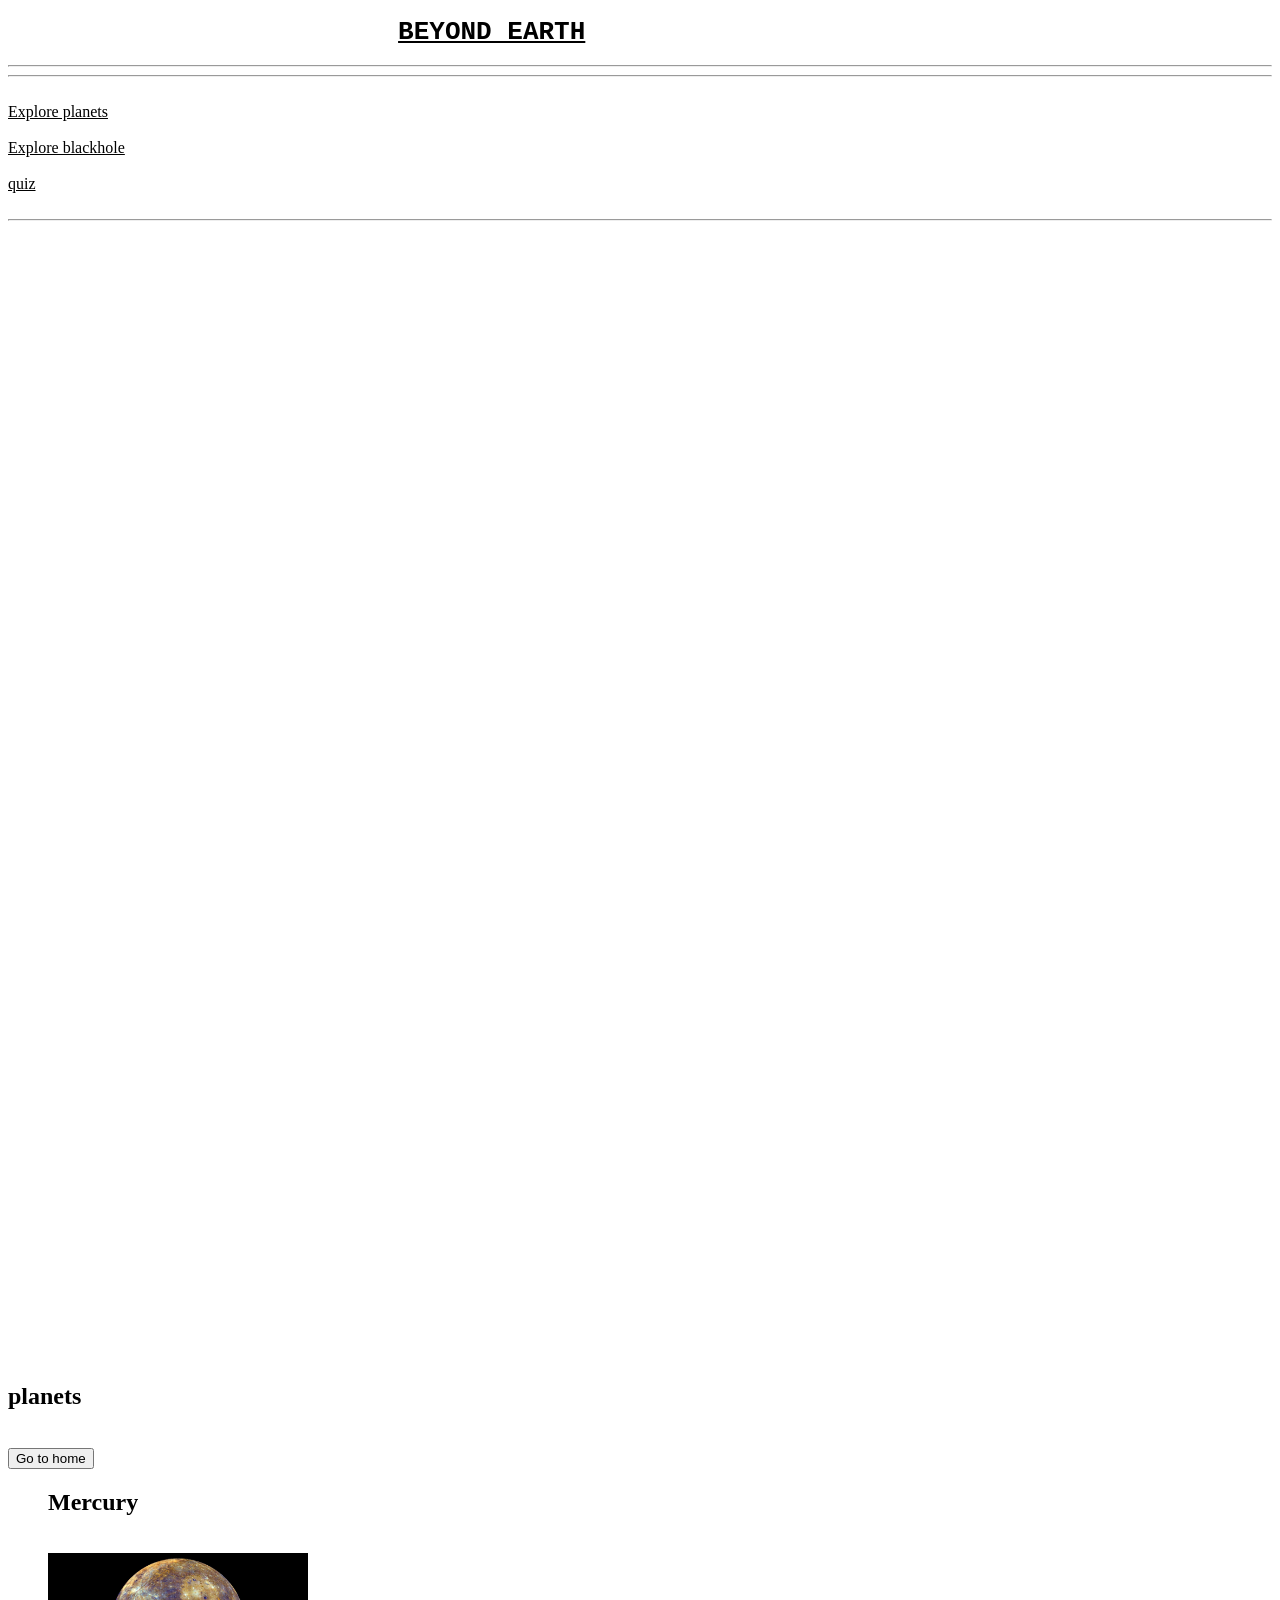
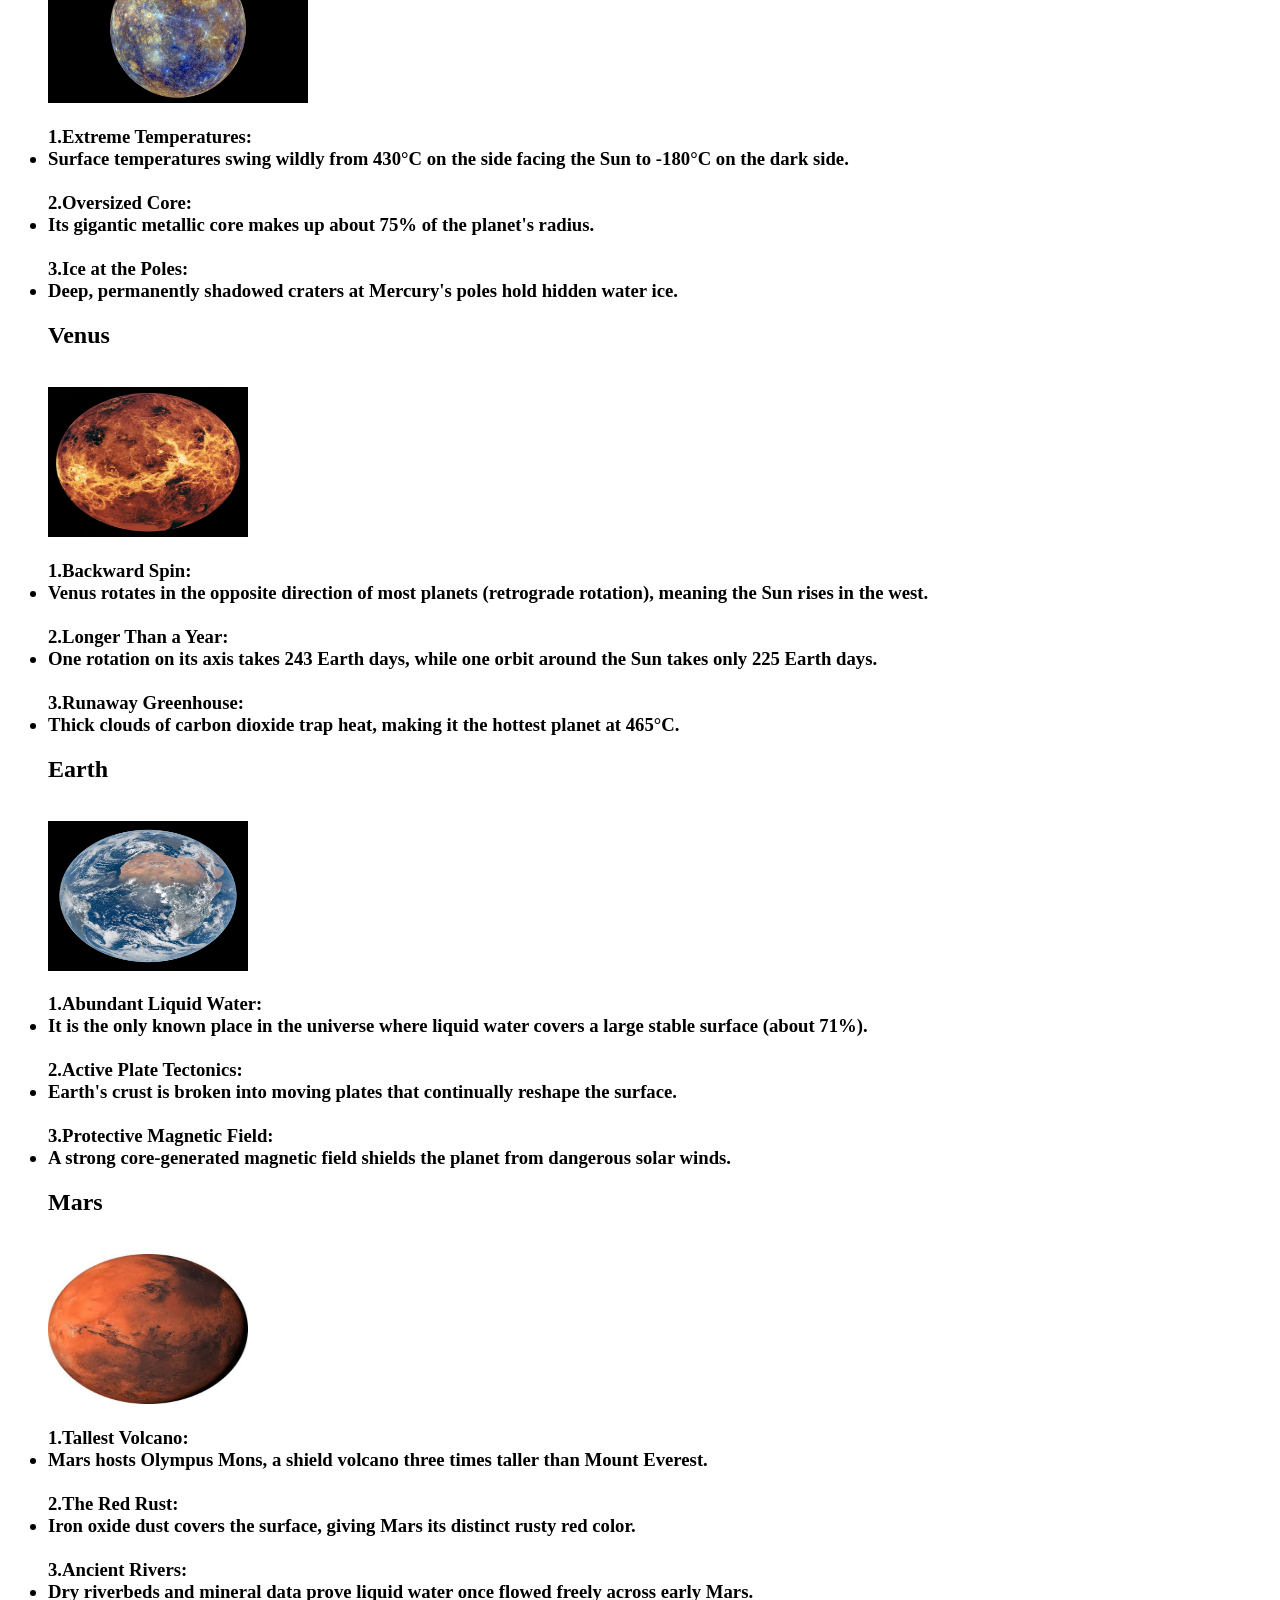
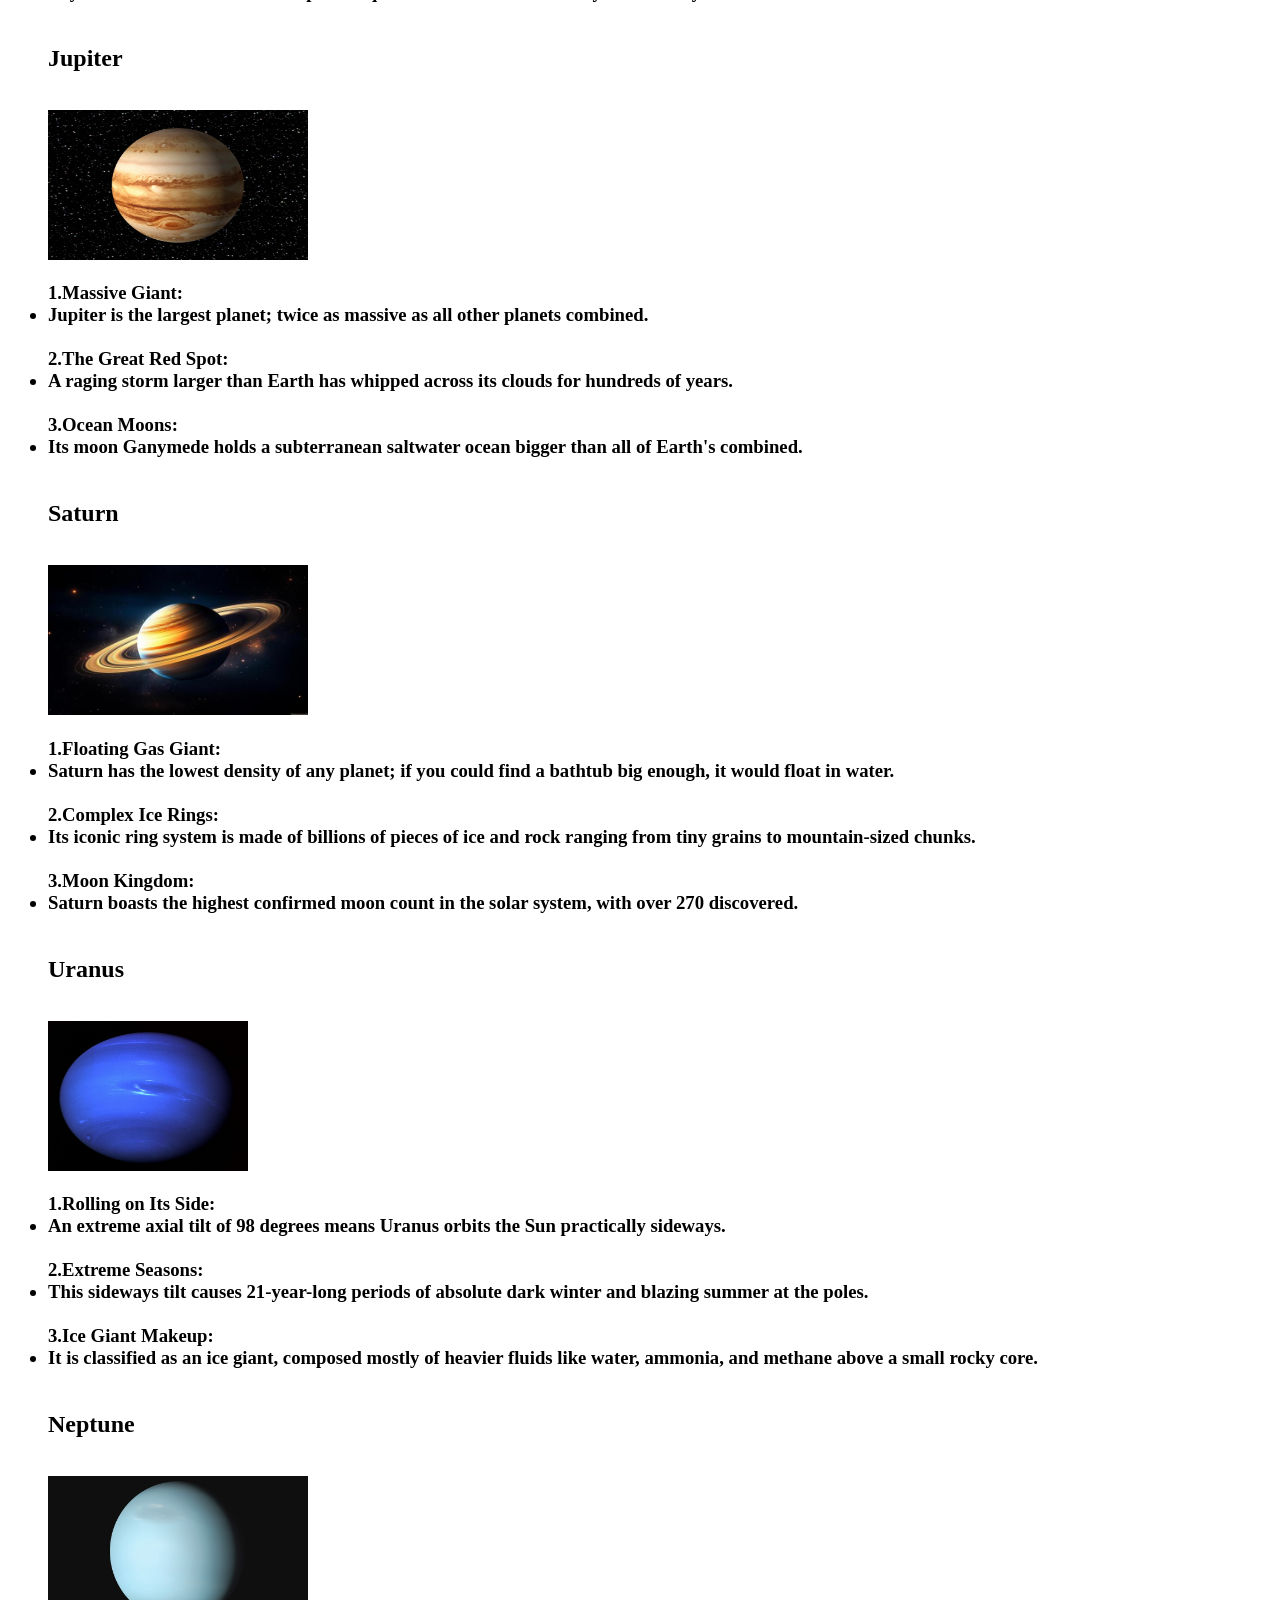
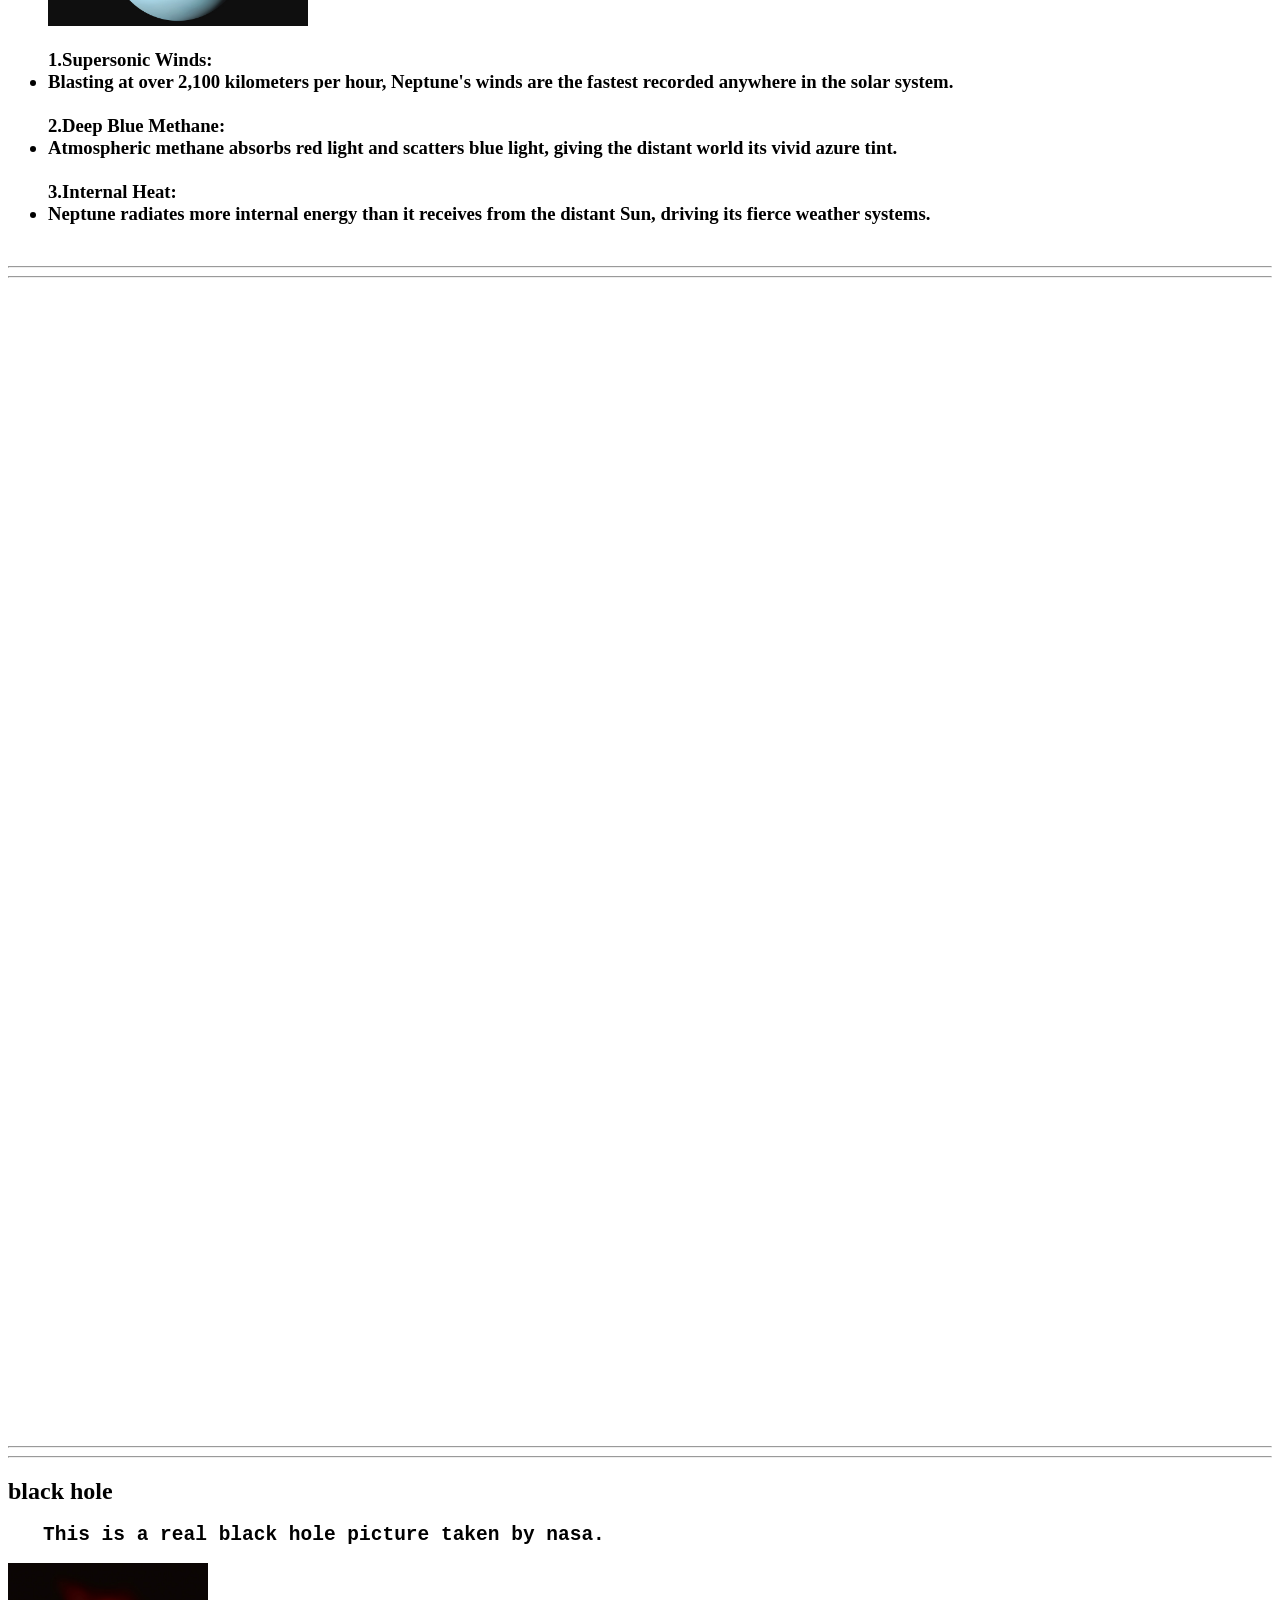
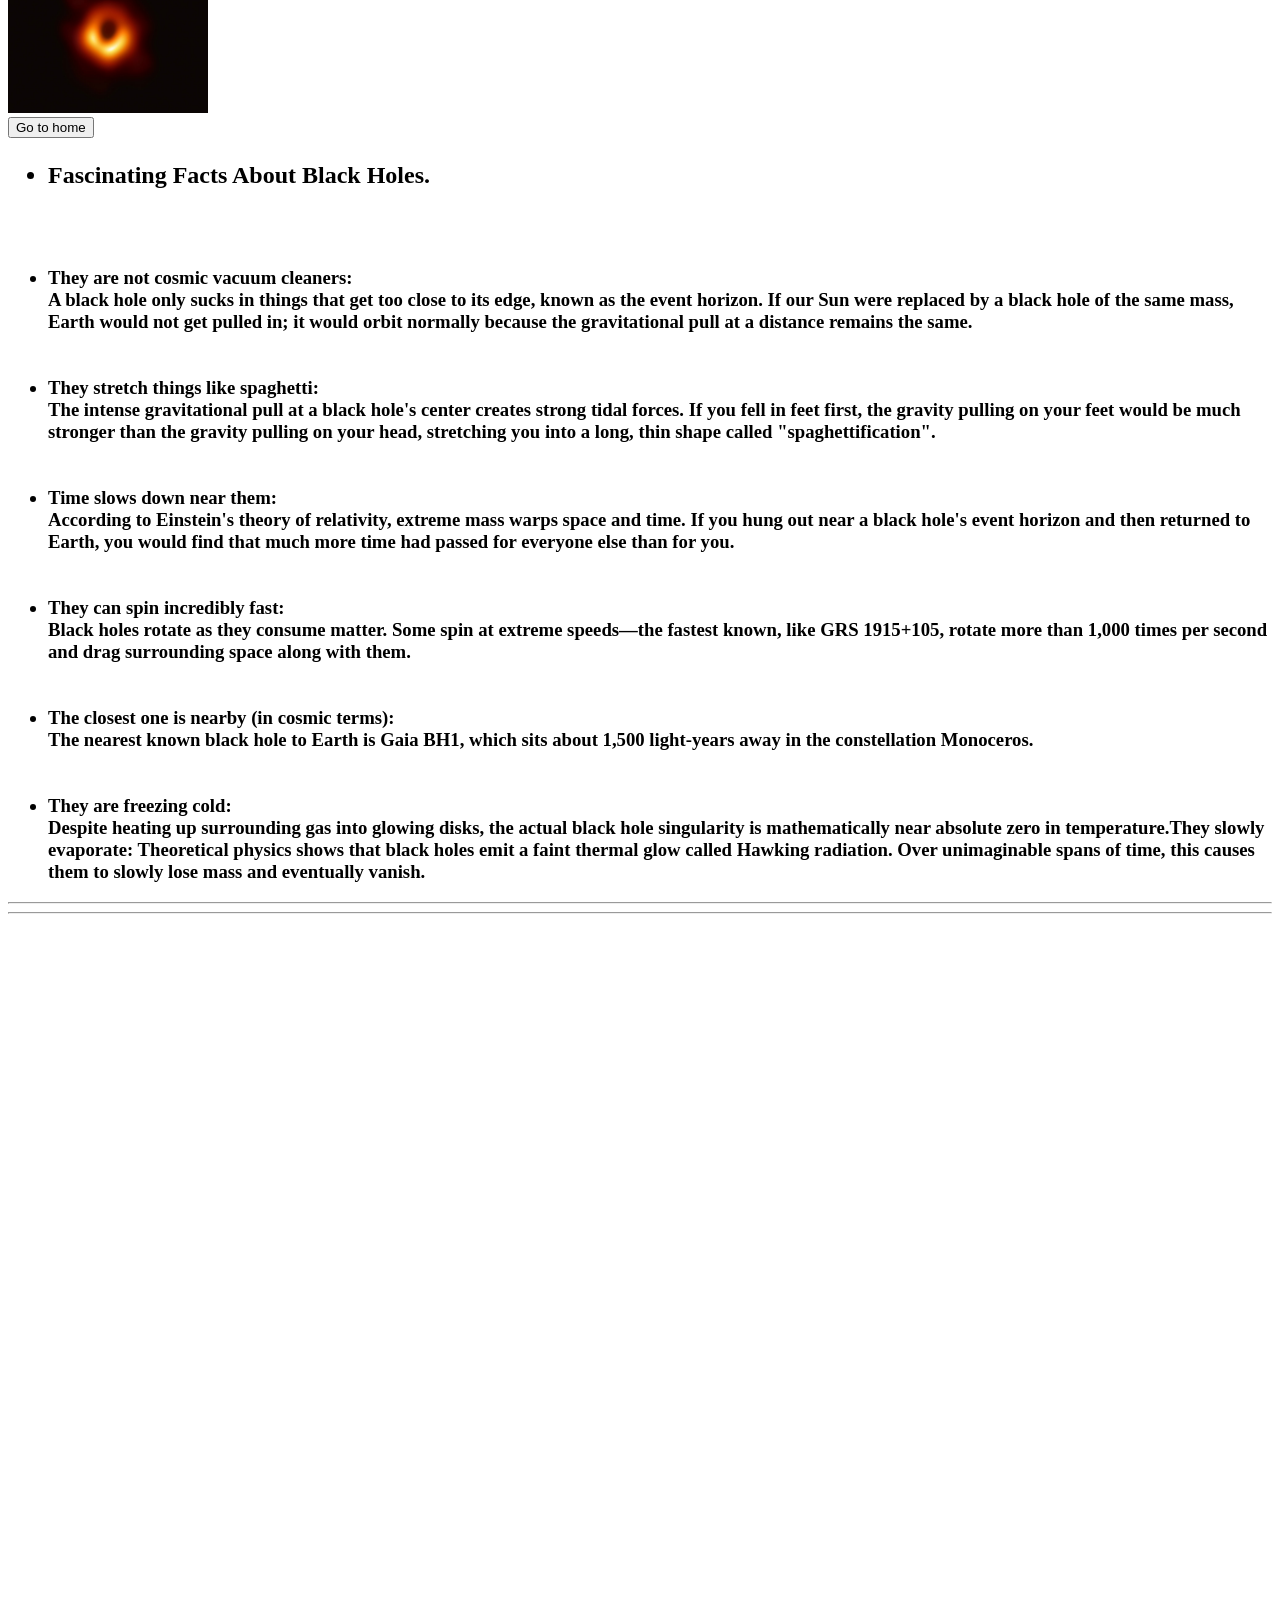
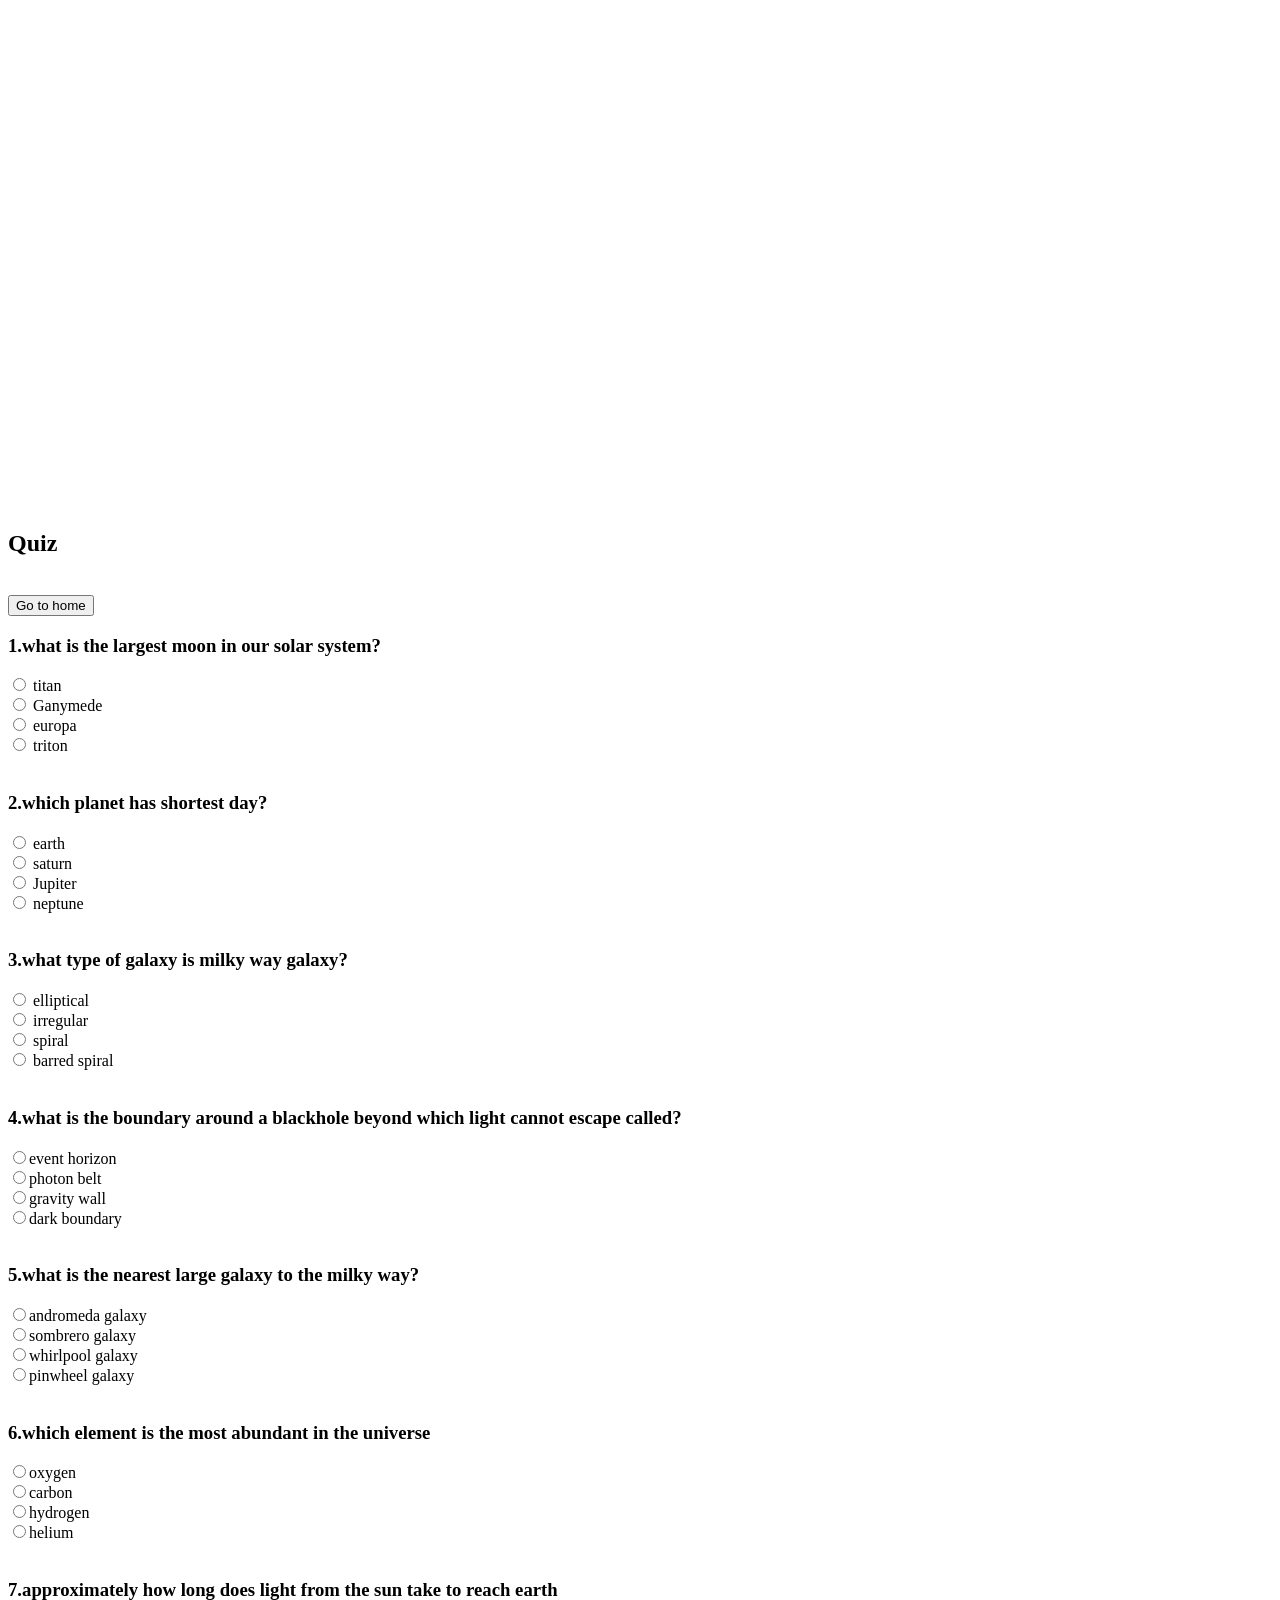
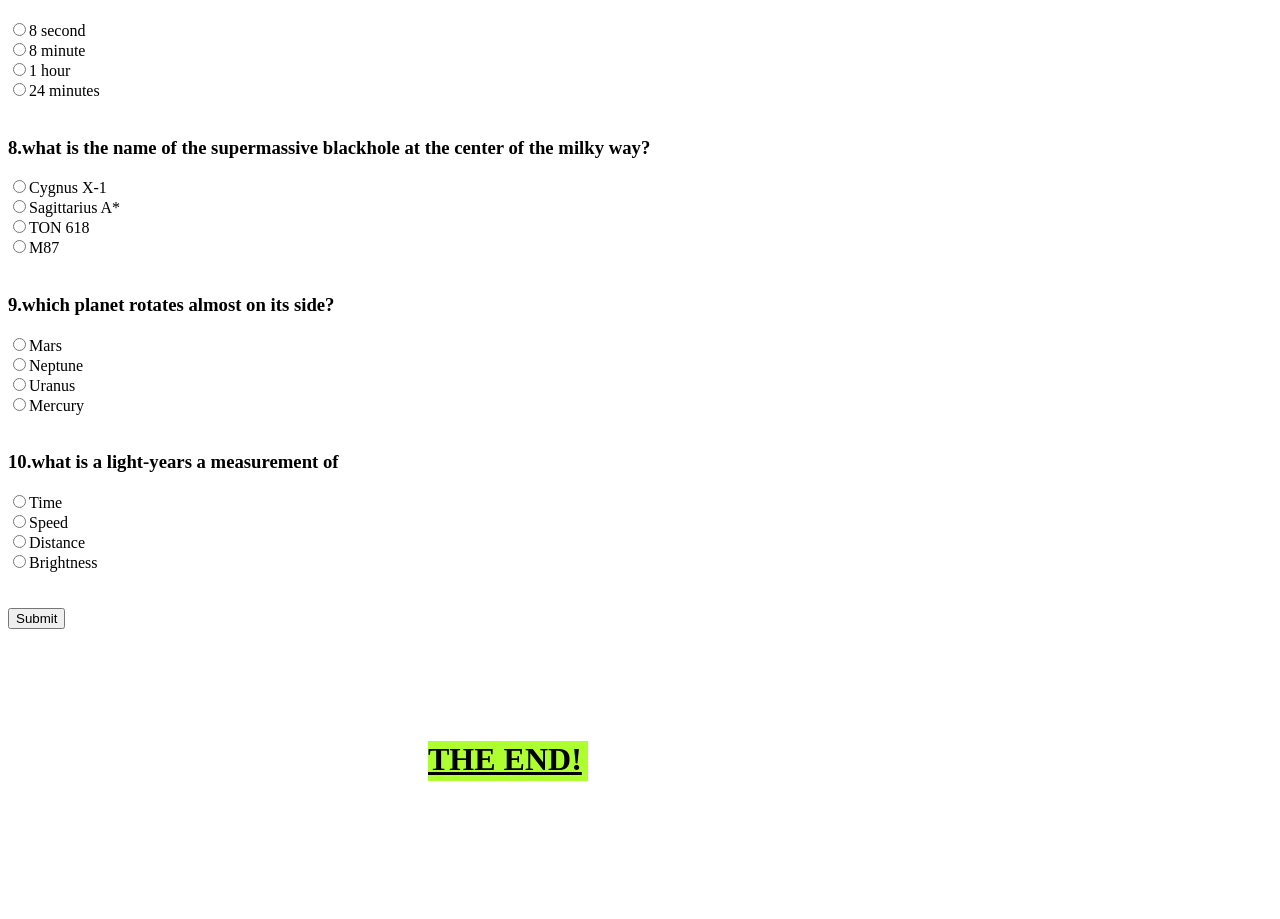
==== action.html @ 433b4752 "Add files via upload" ====
<!DOCTYPE html>
<html lang="en">
<head>
    <meta charset="UTF-8">
    <meta name="viewport" content="width=device-width, initial-scale=1.0">
    <title>Document</title>
   
   <link rel="stylesheet" href="style.css">

</head>
<body>
 <pre><h1 id="home">                         <u>BEYOND EARTH</u> </h1></pre> 
   <hr>
   <hr>
   <br>   
<a href="#planets" style="color: black; ">Explore planets</a><br><br>
<a href="#blackhole" style="color: black;">Explore blackhole</a><br><br>
<a href="#quiz" style="color: black;">quiz</a><br><br>
<hr>
<br>
<br>
<br>
<br>
<br>
<br>
<br>
<br>
<br>
<br>
<br>
<br>
<br>
<br>
<br>
<br>
<br>
<br>
<br>
<br>
<br>
<br>
<br>
<br>
<br>
<br>
<br>
<br>
<br>
<br>
<br>
<br>
<br>
<br>
<br>
<br>
<br>
<br>
<br>
<br>
<br>
<br>
<br>
<br>
<br>
<br>
<br>
<br>
<br>
<br>
<br>
<br>
<br>
<br>
<br>
<br>
<br>
<br>
<br>
<br>
<br>
<br>
<br>

<h2 id="planets">planets</h2>
<br>
<a href="#home"><button type="button">Go to home</button></a>
<ul>
<h2>Mercury</h2><br>
<img src="mercury.jpg" style="height: 150px; width: 260px;">
<h3>
1.Extreme Temperatures:<br> 
<li>Surface temperatures swing wildly from 430°C on the side facing the Sun to -180°C on the dark side.</li>
<br>
2.Oversized Core:<br><li> Its gigantic metallic core makes up about 75% of the planet's radius.</li><br>
3.Ice at the Poles:<br> <li>Deep, permanently shadowed craters at Mercury's poles hold hidden water ice.</li>
</h3>
<h2>Venus</h2><br>
<img src="venus.jpg" style="height: 150px; width: 200px;">
<h3>
1.Backward Spin:<br><li> Venus rotates in the opposite direction of most planets (retrograde rotation), meaning the Sun rises in the west.</li><br>
2.Longer Than a Year:<br> <li>One rotation on its axis takes 243 Earth days, while one orbit around the Sun takes only 225 Earth days.</li><br>
3.Runaway Greenhouse:<br><li> Thick clouds of carbon dioxide trap heat, making it the hottest planet at 465°C.</li>
</h3>
<h2>Earth</h2><br>
<img src="earth.jpg.webp" style="height: 150px; width: 200px;">
<h3>
1.Abundant Liquid Water:<br><li> It is the only known place in the universe where liquid water covers a large stable surface (about 71%).</li><br>
2.Active Plate Tectonics:<br><li> Earth's crust is broken into moving plates that continually reshape the surface.</li><br>
3.Protective Magnetic Field: <br><li>A strong core-generated magnetic field shields the planet from dangerous solar winds.</li>
</h3>
<h2>Mars</h2><br>
<img src="mars.jpg" style="height: 150px; width: 200px;">
<h3>
1.Tallest Volcano: <br><li>Mars hosts Olympus Mons, a shield volcano three times taller than Mount Everest.</li><br>
2.The Red Rust: <br><li>Iron oxide dust covers the surface, giving Mars its distinct rusty red color.</li><br>
3.Ancient Rivers:<br><li> Dry riverbeds and mineral data prove liquid water once flowed freely across early Mars.</li><br>
</h3>
<h2>Jupiter</h2><br>
<img src="Jupiter.webp" style="height: 150px; width: 260px;">
<h3>
1.Massive Giant: <br><li>Jupiter is the largest planet; twice as massive as all other planets combined.</li><br>
2.The Great Red Spot:<br> <li>A raging storm larger than Earth has whipped across its clouds for hundreds of years.</li><br>
3.Ocean Moons:<br><li> Its moon Ganymede holds a subterranean saltwater ocean bigger than all of Earth's combined.</li><br>
<h2>Saturn</h2><br>
<img src="saturn.jpg" style="height: 150px; width: 260px;">
<h3>
1.Floating Gas Giant:<br><li>Saturn has the lowest density of any planet; if you could find a bathtub big enough, it would float in water.</li><br>
2.Complex Ice Rings:<br><li> Its iconic ring system is made of billions of pieces of ice and rock ranging from tiny grains to mountain-sized chunks.</li><br>
3.Moon Kingdom:<br> <li>Saturn boasts the highest confirmed moon count in the solar system, with over 270 discovered.</li><br>
</h3>
<h2>Uranus</h2><br>
<img src="uranus.jpg" style="height: 150px; width: 200px;">
<h3>
1.Rolling on Its Side:<br><li> An extreme axial tilt of 98 degrees means Uranus orbits the Sun practically sideways.</li><br>
2.Extreme Seasons:<br> <li>This sideways tilt causes 21-year-long periods of absolute dark winter and blazing summer at the poles.</li><br>
3.Ice Giant Makeup:<br><li> It is classified as an ice giant, composed mostly of heavier fluids like water, ammonia, and methane above a small rocky core.</li><br>
</h3>
<h2>Neptune</h2><br>
<img src="neptune.jpg" style="height: 150px; width: 260px;">
<h3>
1.Supersonic Winds:<br> <li>Blasting at over 2,100 kilometers per hour, Neptune's winds are the fastest recorded anywhere in the solar system.</li><br>
2.Deep Blue Methane:<br> <li>Atmospheric methane absorbs red light and scatters blue light, giving the distant world its vivid azure tint.</li><br>
3.Internal Heat:<br> <li>Neptune radiates more internal energy than it receives from the distant Sun, driving its fierce weather systems.</li><br>
</h3></ul>
<hr><hr>
<br>
<br>
<br>
<br>
<br>
<br>
<br>
<br>
<br>
<br>
<br>
<br>
<br>
<br>
<br>
<br>
<br>
<br>
<br>
<br>
<br>
<br>
<br>
<br>
<br>
<br>
<br>
<br>
<br>
<br>
<br>
<br>
<br>
<br>
<br>
<br>
<br>
<br>
<br>
<br>
<br>
<br>
<br>
<br>
<br>
<br>
<br>
<br>
<br>
<br>
<br>
<br>
<br>
<br>
<br>
<br>
<br>
<br>
<br>
<br>
<br>
<br>
<br>
<br>
<hr><hr>
<h2 id="blackhole">black hole</h2>
<pre><h2>   This is a real black hole picture taken by nasa.</h2></pre>
    <img src="blackhole.jpg" style="height: 150px; width: 200px;">
<br>
<a href="#home"><button type="button">Go to home</button></a>
<p><h2><ul><li>Fascinating Facts About Black Holes.</li></ul></h2>
   <br><br>
   <ul>
 <h3> <li>
    They are not cosmic vacuum cleaners:<br> A black hole only sucks in things that get too close to its edge, known as the event horizon. If our Sun were replaced by a black hole of the same mass, Earth would not get pulled in; it would orbit normally because the gravitational pull at a distance remains the same.
   </li>
   <br><br>
  <li>
   They stretch things like spaghetti:<br>
    The intense gravitational pull at a black hole's center creates strong tidal forces. If you fell in feet first, the gravity pulling on your feet would be much stronger than the gravity pulling on your head, stretching you into a long, thin shape called "spaghettification".
    </li>
   <br><br>
   <li>
      Time slows down near them:<br>
    According to Einstein's theory of relativity, extreme mass warps space and time. If you hung out near a black hole's event horizon and then returned to Earth, you would find that much more time had passed for everyone else than for you.
    </li>
   <br><br>
   <li>
   They can spin incredibly fast:<br>
    Black holes rotate as they consume matter. Some spin at extreme speeds—the fastest known, like GRS 1915+105, rotate more than 1,000 times per second and drag surrounding space along with them.
    </li>
   <br><br>
   <li>
      The closest one is nearby (in cosmic terms):<br>
    The nearest known black hole to Earth is Gaia BH1, which sits about 1,500 light-years away in the constellation Monoceros.
    </li>
   <br><br>
   <li>They are freezing cold:<br>
    Despite heating up surrounding gas into glowing disks, the actual black hole singularity is mathematically near absolute zero in temperature.They slowly evaporate: Theoretical physics shows that black holes emit a faint thermal glow called Hawking radiation. Over unimaginable spans of time, this causes them to slowly lose mass and eventually vanish.</p>
    </li></h3>
    </ul>
   <hr><hr>
   <br>
<br>
<br>
<br>
<br>
<br>
<br>
<br>
<br>
<br>
<br>
<br>
<br>
<br>
<br>
<br>
<br>
<br>
<br>
<br>
<br>
<br>
<br>
<br>
<br>
<br>
<br>
<br><br>
<br>
<br>
<br>
<br>
<br>
<br>
<br>
<br>
<br>
<br>
<br>
<br>
<br>
<br>
<br>
<br>
<br>
<br><br>
<br>
<br>
<br>
<br>
<br>
<br>
<br>
<br>
<br>
<br>
<br>
<br>
<br>
<br>
<br>
<br>
<br>
<br>
<h2 id="quiz">Quiz</h2>
<br>
<a href="#home"><button type="button">Go to home</button></a>
<h3>1.what is the largest moon in our solar system?</h3>
<input type="radio" name="q1" value="titan"> titan<br>
<input type="radio" name="q1" value="Ganymede"> Ganymede<br>
<input type="radio" name="q1"value="europa"> europa<br>
<input type="radio" name="q1"value="triton"> triton<br>
<br>
<h3>2.which planet has shortest day?</h3>
<input type="radio" name="q2"value="earth"> earth<br>
<input type="radio" name="q2"value="saturn"> saturn<br>
<input type="radio" name="q2"value="jupiter"> Jupiter<br>
<input type="radio" name="q2"value="neptune"> neptune<br>
<br>
<h3>3.what type of galaxy is milky way galaxy?</h3>
<input type="radio" name="q3"value="elliptical"> elliptical <br>
<input type="radio" name="q3"value="irregular"> irregular<br>
<input type="radio" name="q3"value="spiral"> spiral<br>
<input type="radio" name="q3"value="barred spiral"> barred spiral<br>
<br>
<h3>4.what is the boundary around a blackhole beyond which light cannot escape called?</h3>
<input type="radio" name="q4"value="event horizon">event horizon<br>
<input type="radio" name="q4"value="photon belt">photon belt<br>
<input type="radio" name="q4"value="gravity wall">gravity wall<br>
<input type="radio" name="q4"value="dark boundary">dark boundary<br>
<br>
<h3>5.what is the nearest large galaxy to the milky way?</h3>
<input type="radio" name="q5"value="andromeda galaxy">andromeda galaxy<br>
<input type="radio" name="q5"value="sombrero galaxy">sombrero galaxy <br>
<input type="radio" name="q5"value="whirlpool galaxy">whirlpool galaxy<br>
<input type="radio" name="q5"value="pinwheel galaxy">pinwheel galaxy<br>
<br>
<h3>6.which element is the most abundant in the universe</h3>
<input type="radio" name="q6"value="oxygen">oxygen<br>
<input type="radio" name="q6"value="carbon">carbon<br>
<input type="radio" name="q6"value="hydrogen">hydrogen<br>
<input type="radio" name="q6"value="helium">helium<br>
<br>
<h3>7.approximately how long does light from the sun take to reach earth</h3>
<input type="radio" name="q7"value="8 second">8 second<br>
<input type="radio" name="q7"value="8 minute">8 minute<br>
<input type="radio" name="q7"value="1 hour">1 hour<br>
<input type="radio" name="q7"value="24 minutes">24 minutes<br>
<br>
<h3>8.what is the name of the supermassive blackhole at the center of the milky way?</h3>
<input type="radio" name="q8"value="Cygnus X-1">Cygnus X-1 <br>
<input type="radio" name="q8"value="Sagittarius A*">Sagittarius A* <br>
<input type="radio" name="q8"value="TON 618">TON 618<br>
<input type="radio" name="q8"value="M87">M87<br>
<br>
<h3>9.which planet rotates almost on its side?</h3>
<input type="radio" name="q9"value="Mars">Mars<br>
<input type="radio" name="q9"value="Neptune">Neptune<br>
<input type="radio" name="q9"value="Uranus">Uranus<br>
<input type="radio" name="q9"value="Mercury">Mercury<br>
<br>
<h3>10.what is a light-years a measurement of</h3>
<input type="radio" name="q10"value="Time">Time<br> 
<input type="radio" name="q10"value="speed">Speed <br>
<input type="radio" name="q10"value="Distance">Distance<br>
<input type="radio" name="q10"value="Brightness">Brightness<br>
<br>
<br>
<button onclick="checkanswer()"  type="submit Quiz">Submit</button>
<br>
<script>
   function checkanswer()  {
      let score=0;
       let answer=document .querySelector('input[name="q1"]:checked'); 
  if(answer.value=="Ganymede")
  {
   score=score+1;
  }

   let answer2 =document .querySelector('input[name="q2"]:checked'); 
  if(answer2.value=="jupiter")
  {
    score=score+1;
  }
  let answer3 =document .querySelector('input[name="q3"]:checked');
  if(answer3.value=="barred spiral")
  {
   score=score+1;
  }
  let answer4 =document .querySelector('input[name="q4"]:checked');
  if(answer4.value=="event horizon")
{
   score=score+1;
}
let answer5 =document.querySelector('input[name="q5"]:checked');
if (answer5.value=="andromeda galaxy")
{
   score=score+1;
}
let answer6 =document.querySelector('input[name="q6"]:checked');
if (answer6.value=="hydrogen")
{
   score=score+1;
}
let answer7 =document.querySelector('input[name="q7"]:checked');
if (answer7.value=="8 minute")
{
   score=score+1;
}
let answer8 =document.querySelector('input[name="q8"]:checked');
if (answer8.value=="Sagittarius A*")
{
   score=score+1;
}
let answer9 =document.querySelector('input[name="q9"]:checked');
if (answer9.value=="Uranus")
{
   score=score+1;
}
let answer10 =document.querySelector('input[name="q10"]:checked');
if (answer10.value=="Distance")
{
   score=score+1;
}
  alert("your score is" + score +"out of 10")
  }

</script>
<br><br><br><br><br>
<h1 style="height: 40px; width: 160px; margin-left: 420px; background-color: greenyellow">                                         <u>THE END!</u></h1>
<br>
<br>
<br>
<br>
<br>
<br>
</body>
</html>
---- style.css ----
html {
    scroll-behavior:smooth;
}
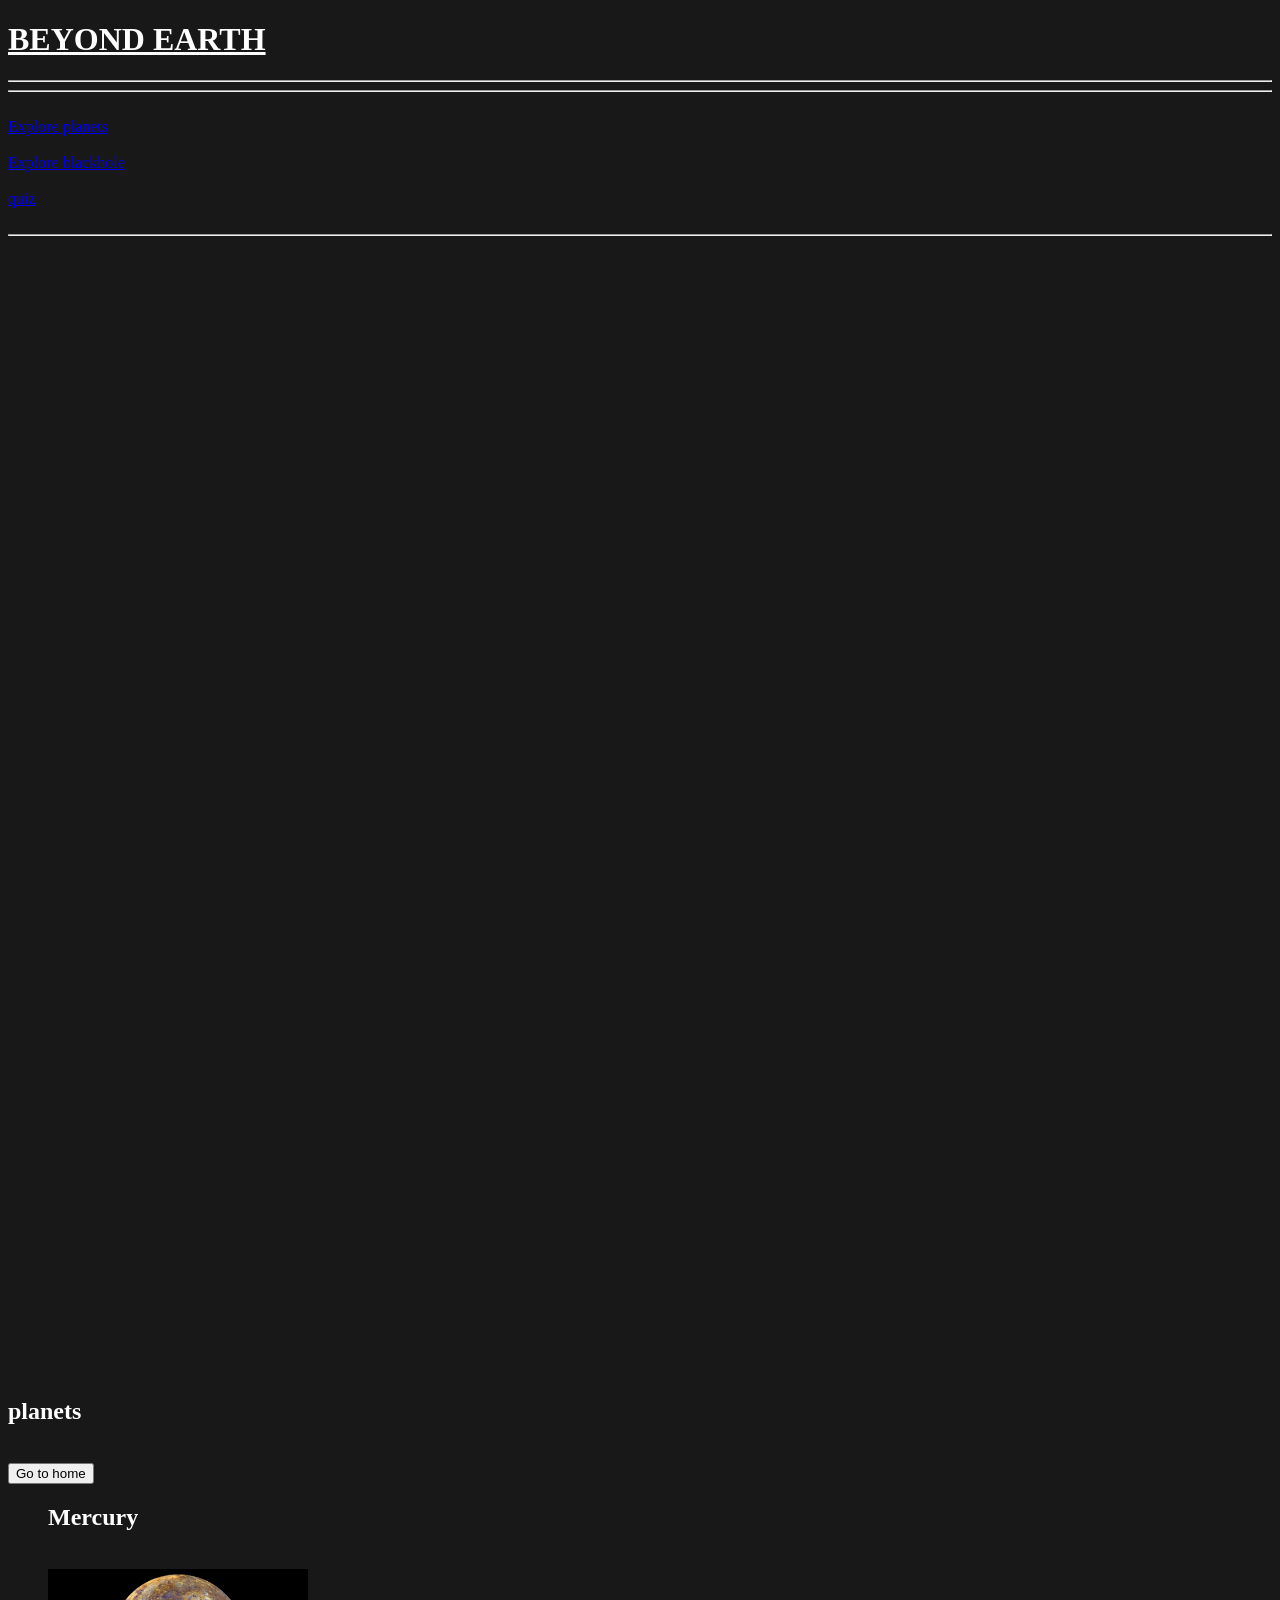
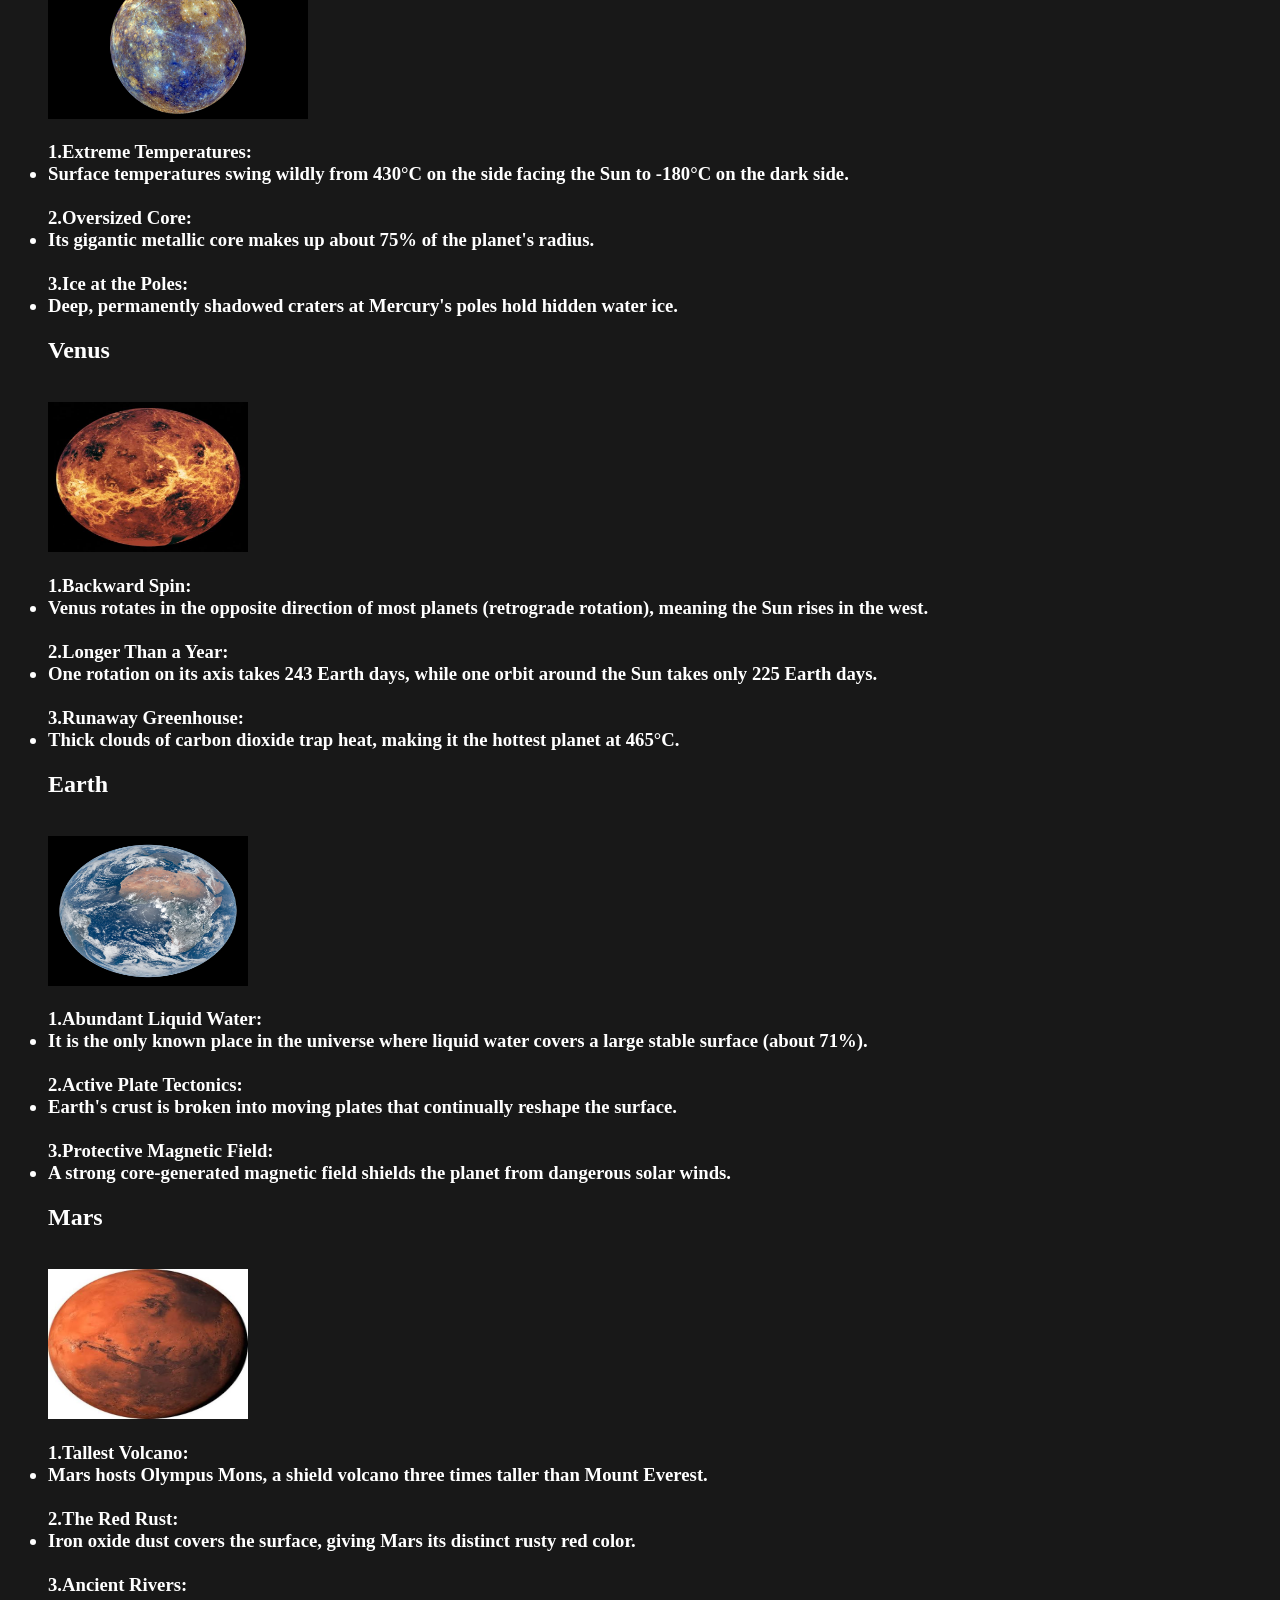
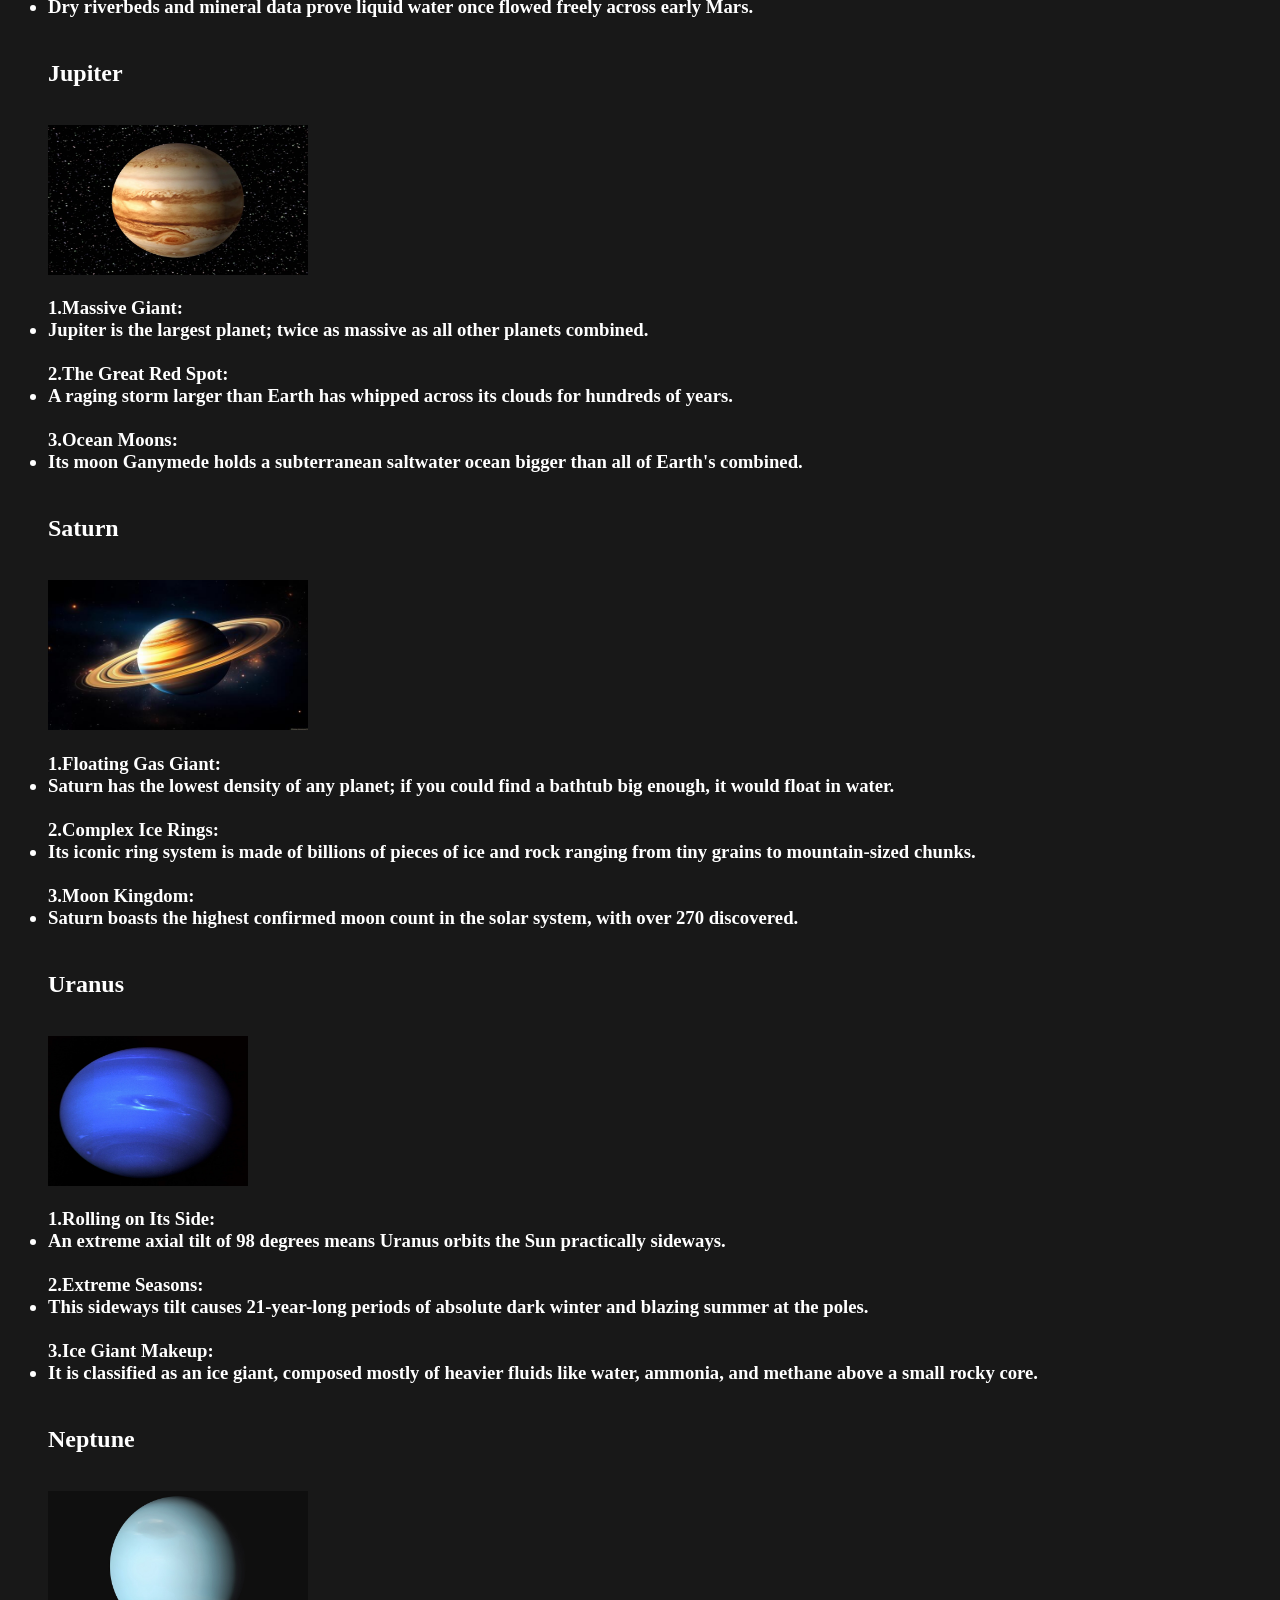
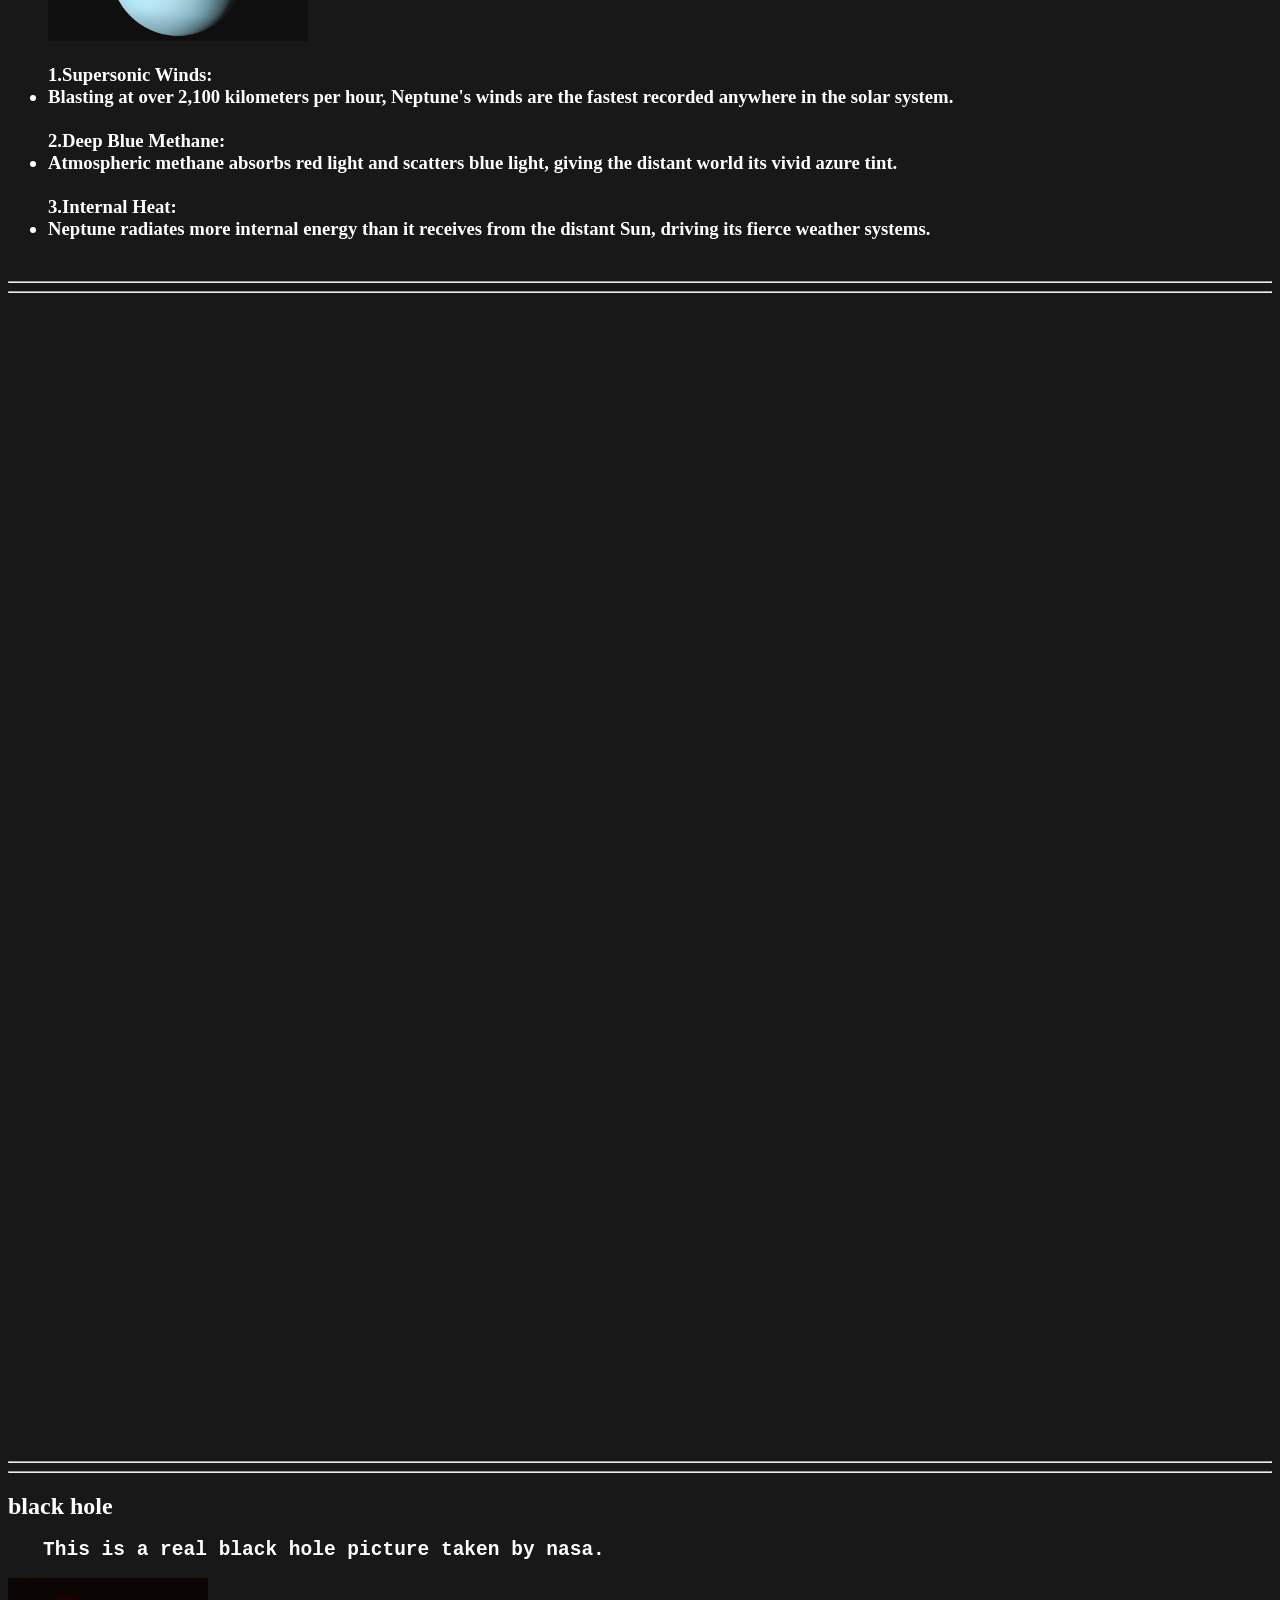
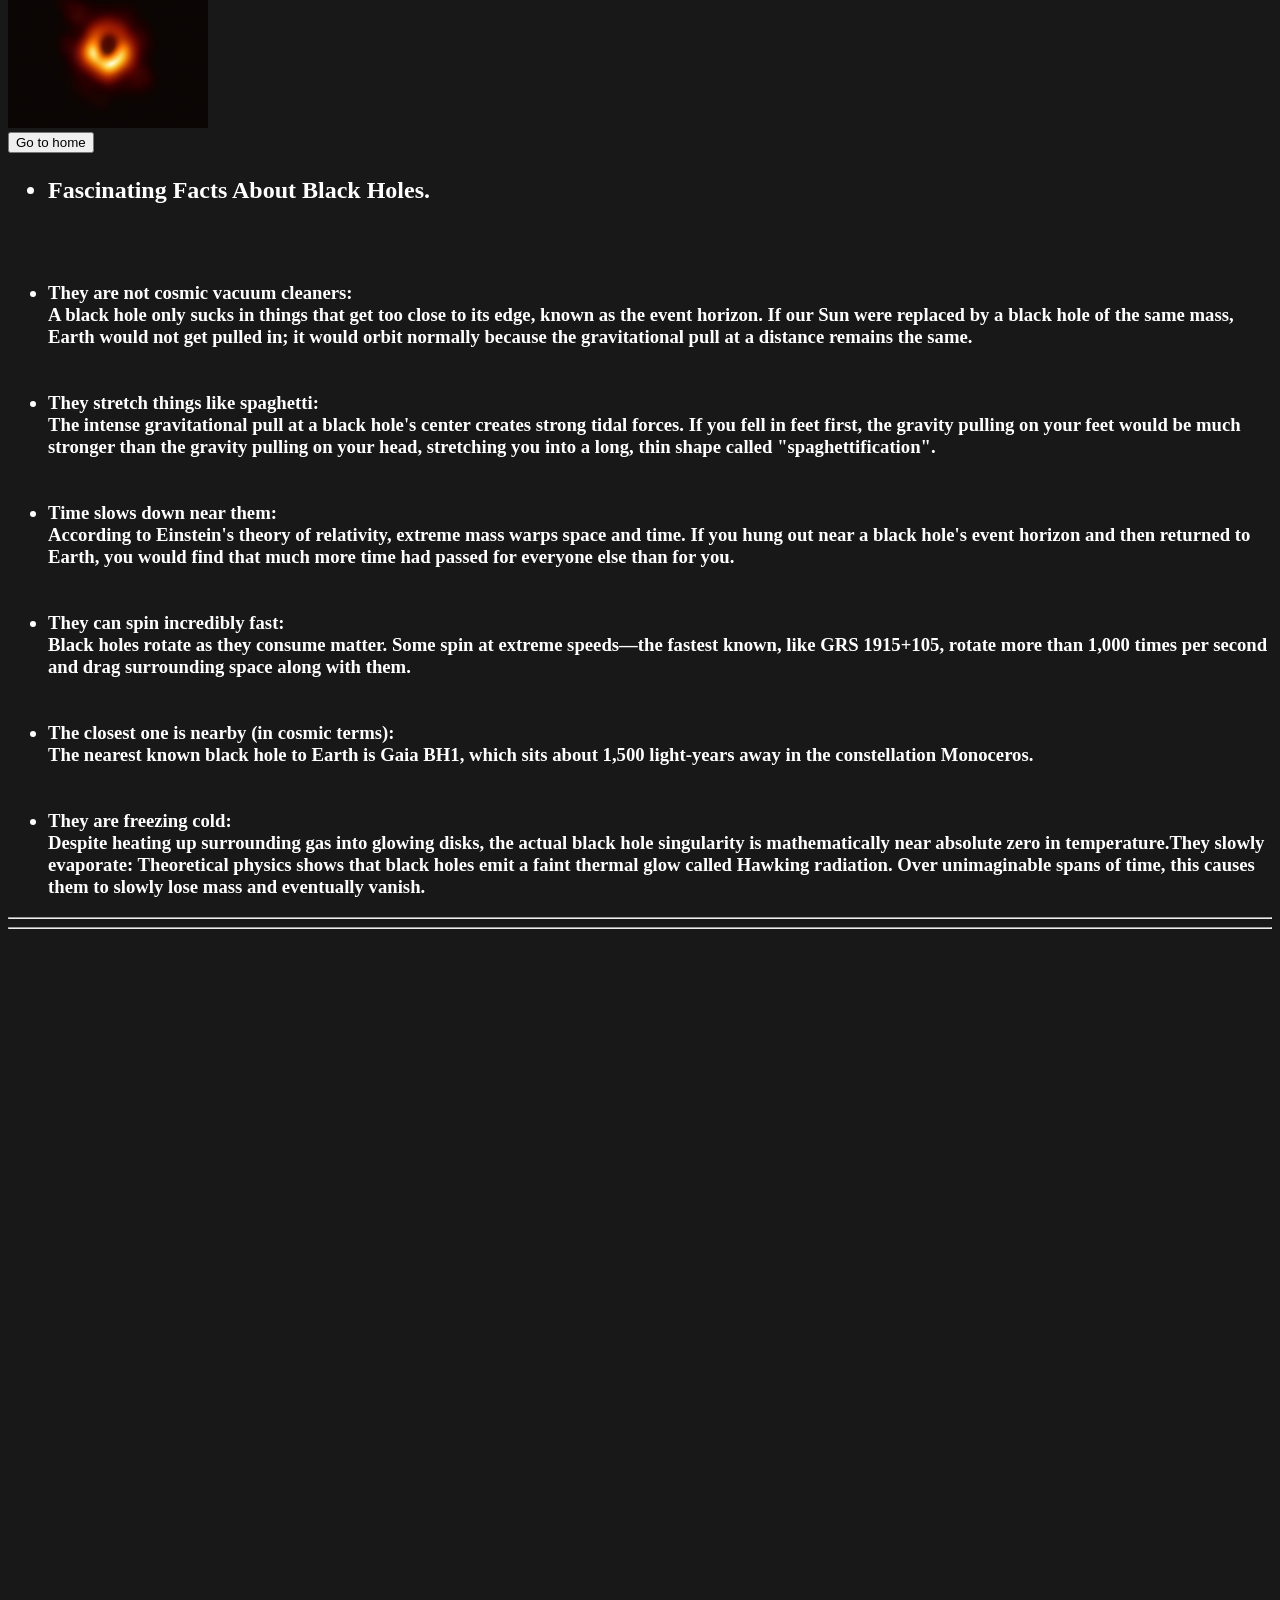
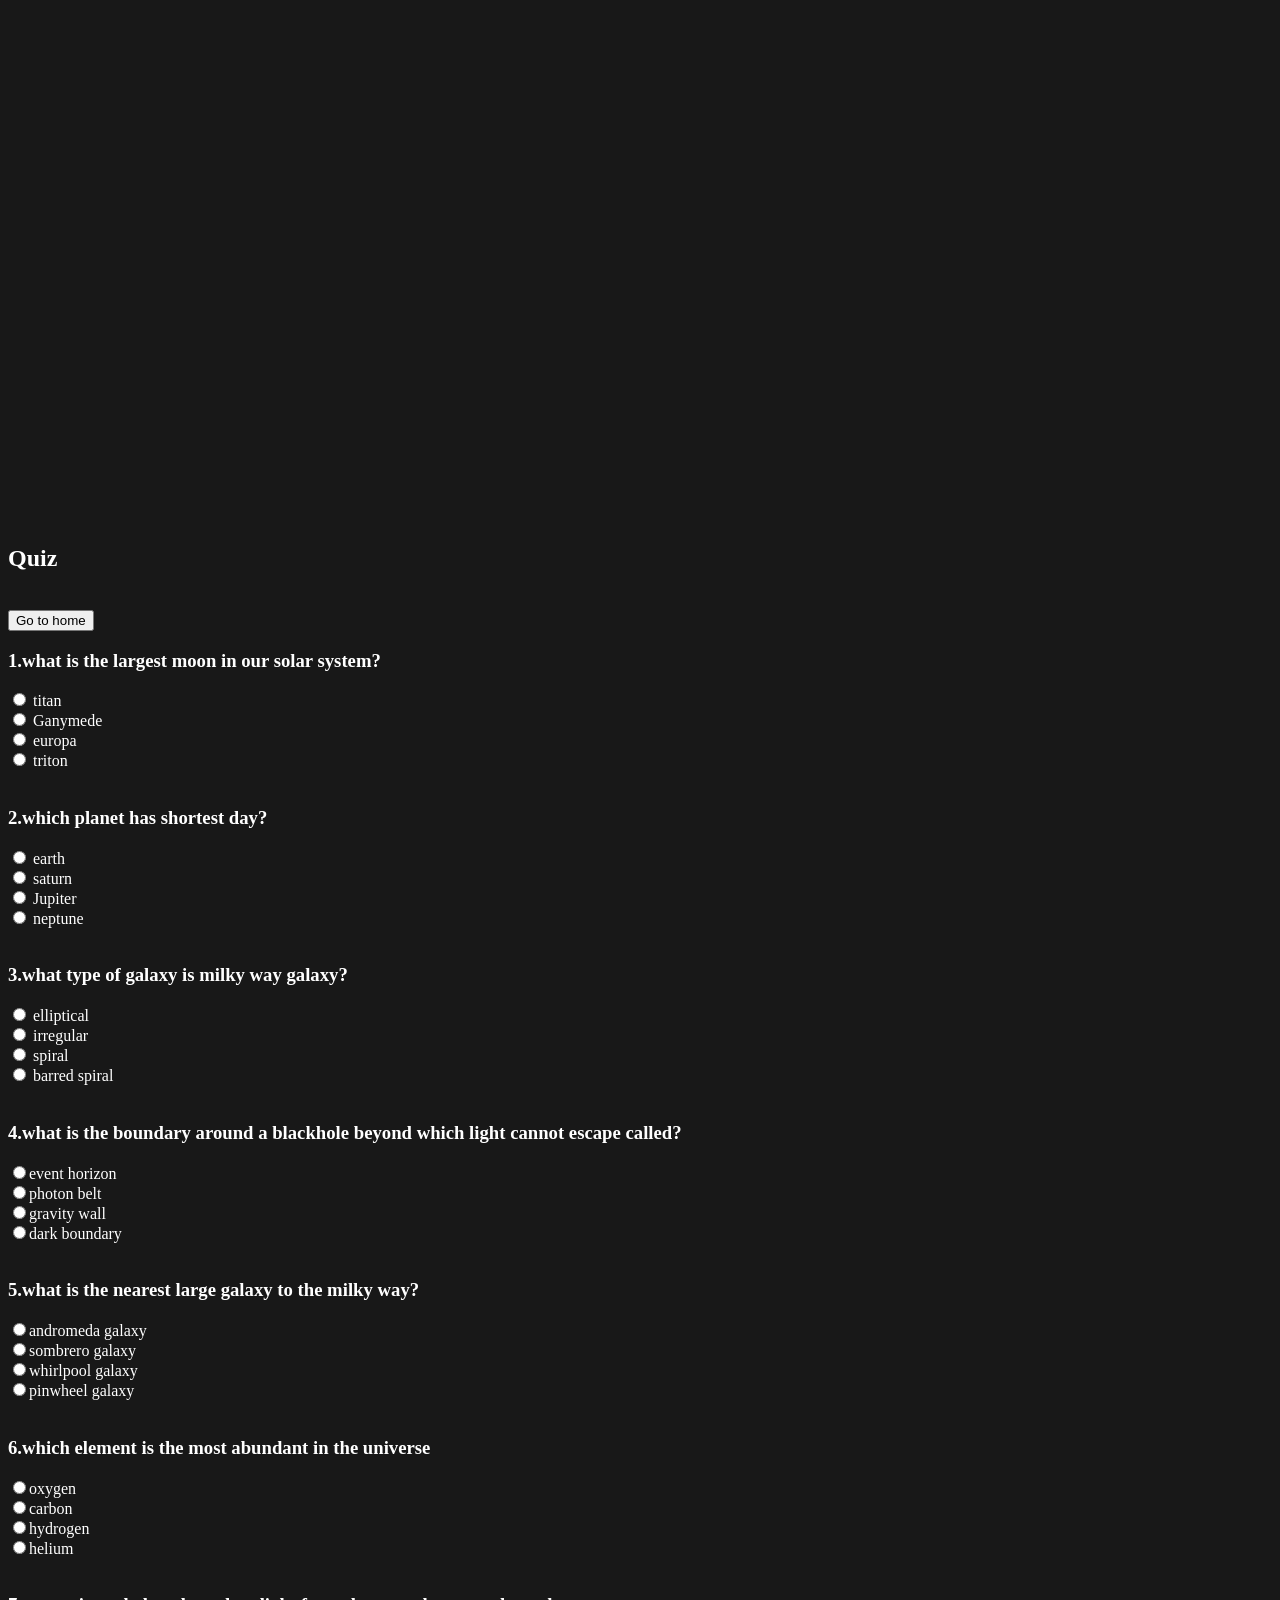
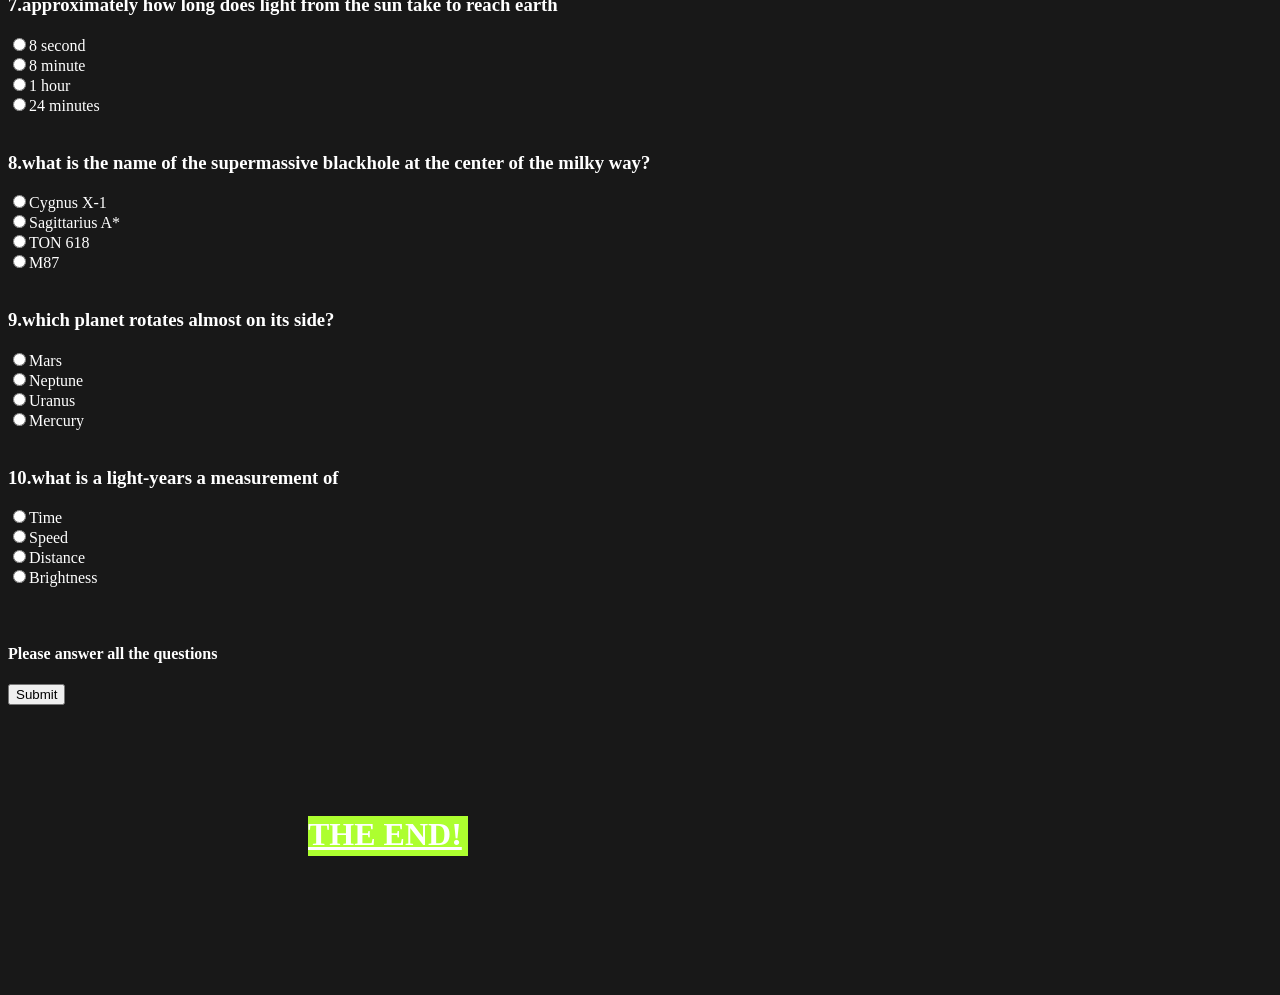
==== commit cfcd5e60: "Add files via upload" ====
--- a/action.html
+++ b/action.html
@@ -6,16 +6,16 @@
     <title>Document</title>
    
    <link rel="stylesheet" href="style.css">
-
+<link rel="stylesheet" href="style.css">
 </head>
 <body>
- <pre><h1 id="home">                         <u>BEYOND EARTH</u> </h1></pre> 
+ <h1 id="home" margin-left="300px">        <u>BEYOND EARTH</u> </h1> 
    <hr>
    <hr>
    <br>   
-<a href="#planets" style="color: black; ">Explore planets</a><br><br>
-<a href="#blackhole" style="color: black;">Explore blackhole</a><br><br>
-<a href="#quiz" style="color: black;">quiz</a><br><br>
+<a href="#planets">Explore planets</a><br><br>
+<a href="#blackhole">Explore blackhole</a><br><br>
+<a href="#quiz">quiz</a><br><br>
 <hr>
 <br>
 <br>
@@ -373,6 +373,7 @@
 <input type="radio" name="q10"value="Brightness">Brightness<br>
 <br>
 <br>
+<h4>Please answer all the questions</h4>
 <button onclick="checkanswer()"  type="submit Quiz">Submit</button>
 <br>
 <script>
@@ -434,7 +435,7 @@
 
 </script>
 <br><br><br><br><br>
-<h1 style="height: 40px; width: 160px; margin-left: 420px; background-color: greenyellow">                                         <u>THE END!</u></h1>
+<h1 style="height: 40px; width: 160px; margin-left: 300px; background-color: greenyellow">             <u>THE END!</u></h1>
 <br>
 <br>
 <br>
--- a/style.css
+++ b/style.css
@@ -1,3 +1,35 @@
 html {
     scroll-behavior:smooth;
-}+}
+body {
+    background-color:#181818;
+}
+h1{
+    color: white;
+}
+h2{
+    color: white;
+}
+h3{
+    color: white;
+}
+p{
+    color: white;
+}
+pre{
+    color: white;
+}
+body { 
+    color: white;
+}
+a:hover {
+    color: white;
+}
+a{
+    a [href="#planets"]:hover
+a [href="#blackhole"]:hover
+a [href="#quiz"]:hover
+}
+h4{
+    color: white;
+}
--- a/style.css
+++ b/style.css
@@ -1,3 +1,35 @@
 html {
     scroll-behavior:smooth;
-}+}
+body {
+    background-color:#181818;
+}
+h1{
+    color: white;
+}
+h2{
+    color: white;
+}
+h3{
+    color: white;
+}
+p{
+    color: white;
+}
+pre{
+    color: white;
+}
+body { 
+    color: white;
+}
+a:hover {
+    color: white;
+}
+a{
+    a [href="#planets"]:hover
+a [href="#blackhole"]:hover
+a [href="#quiz"]:hover
+}
+h4{
+    color: white;
+}
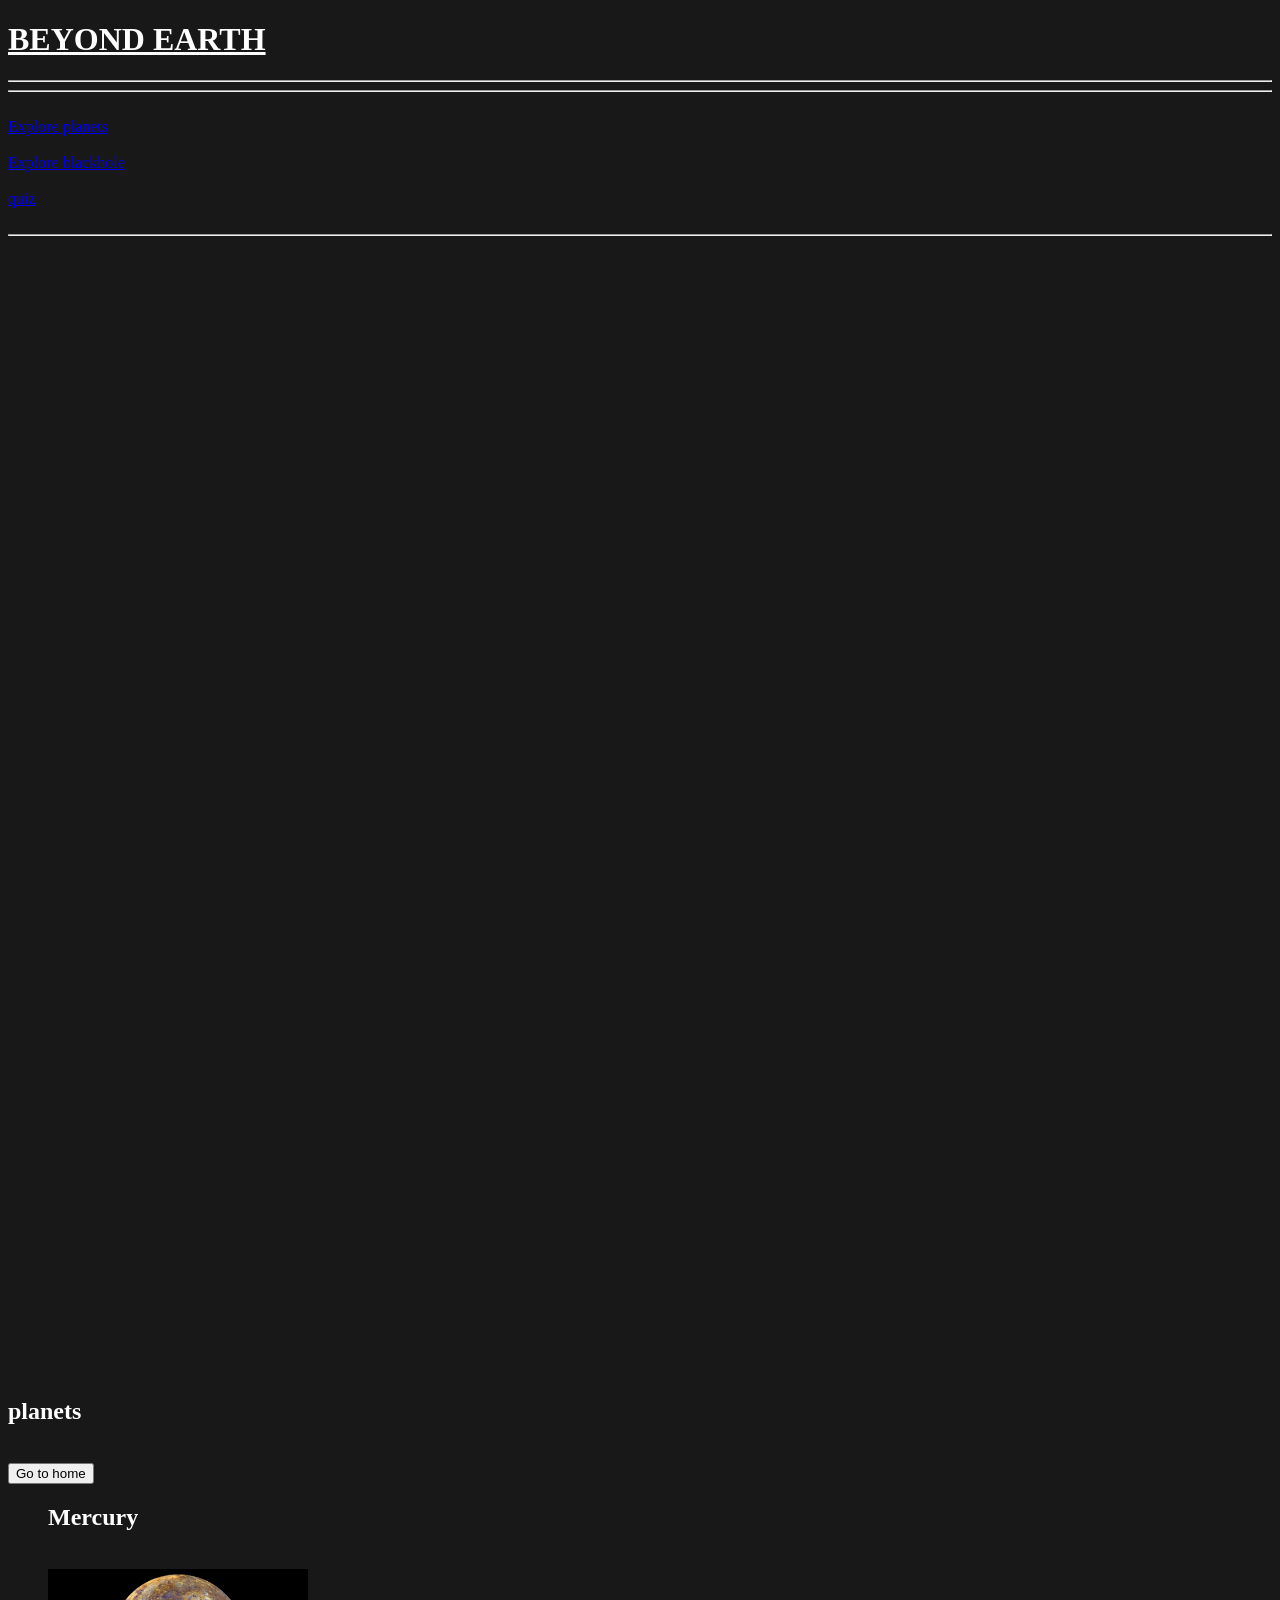
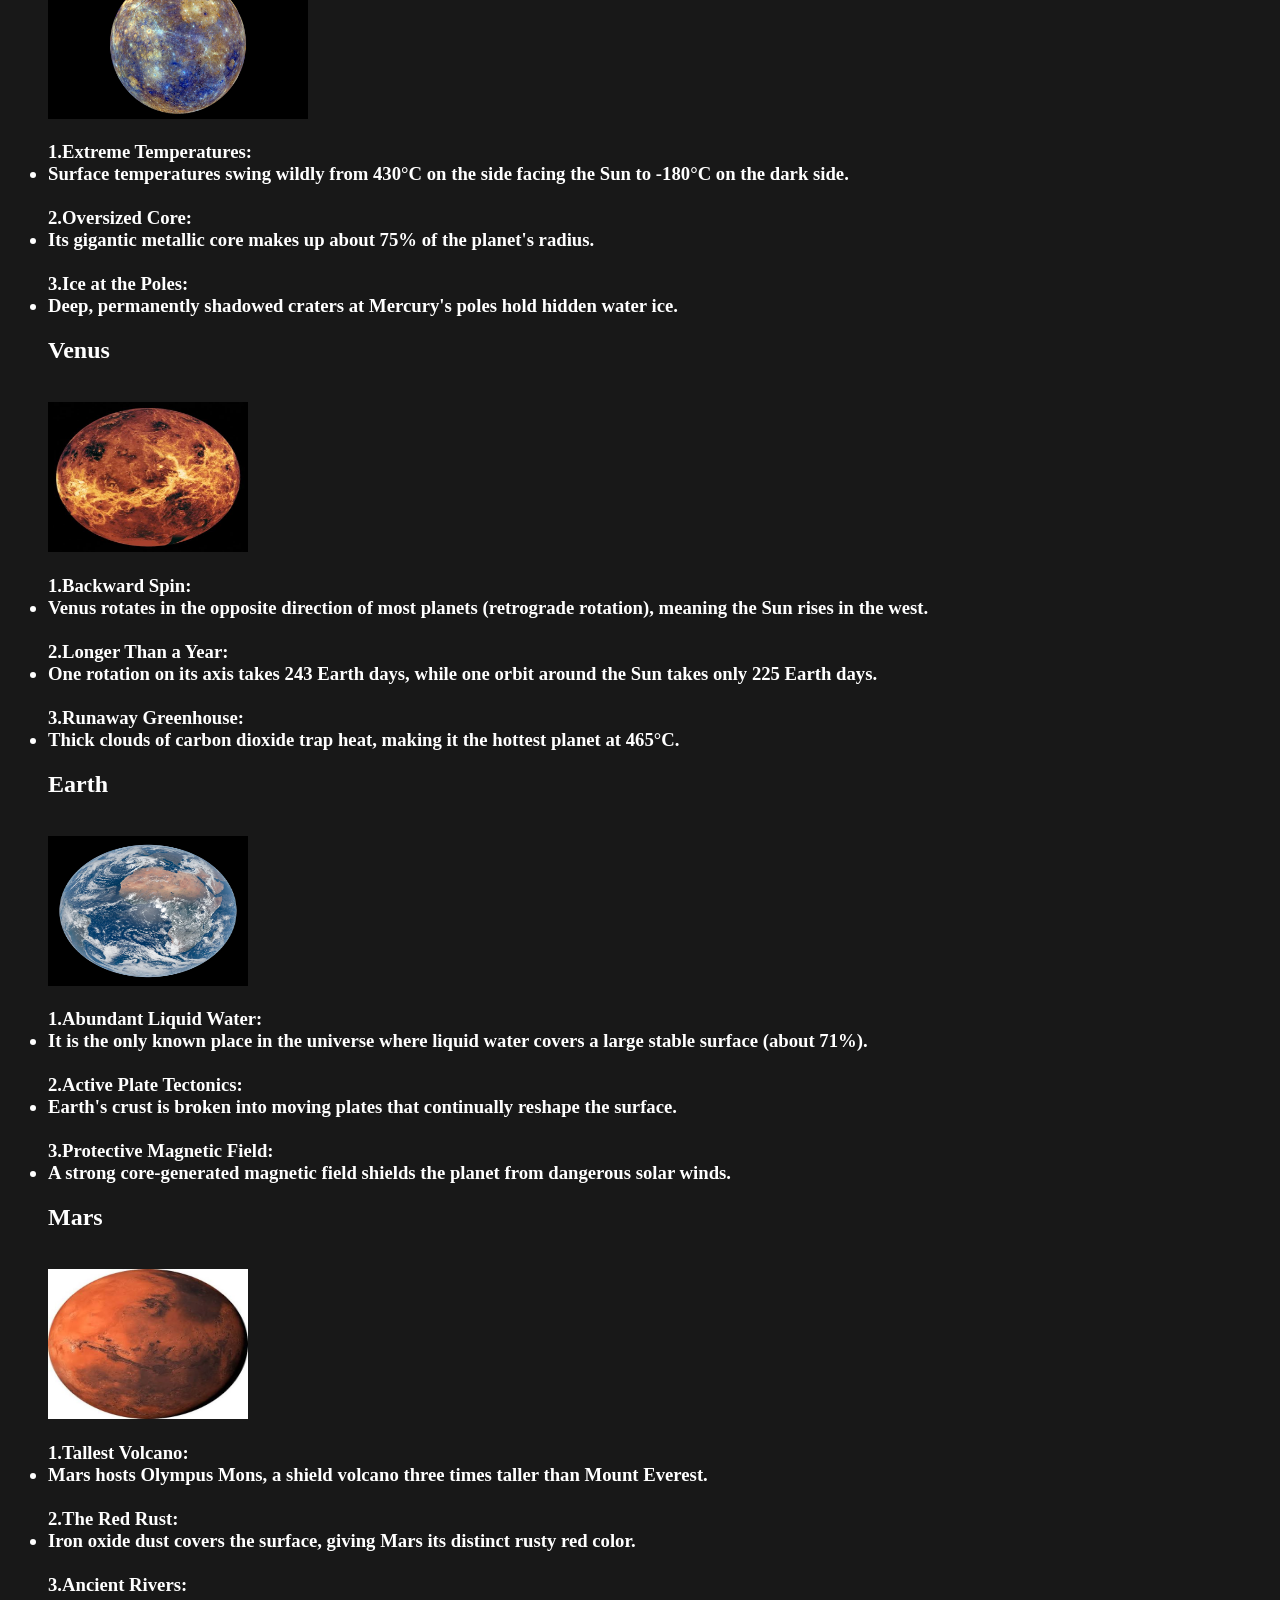
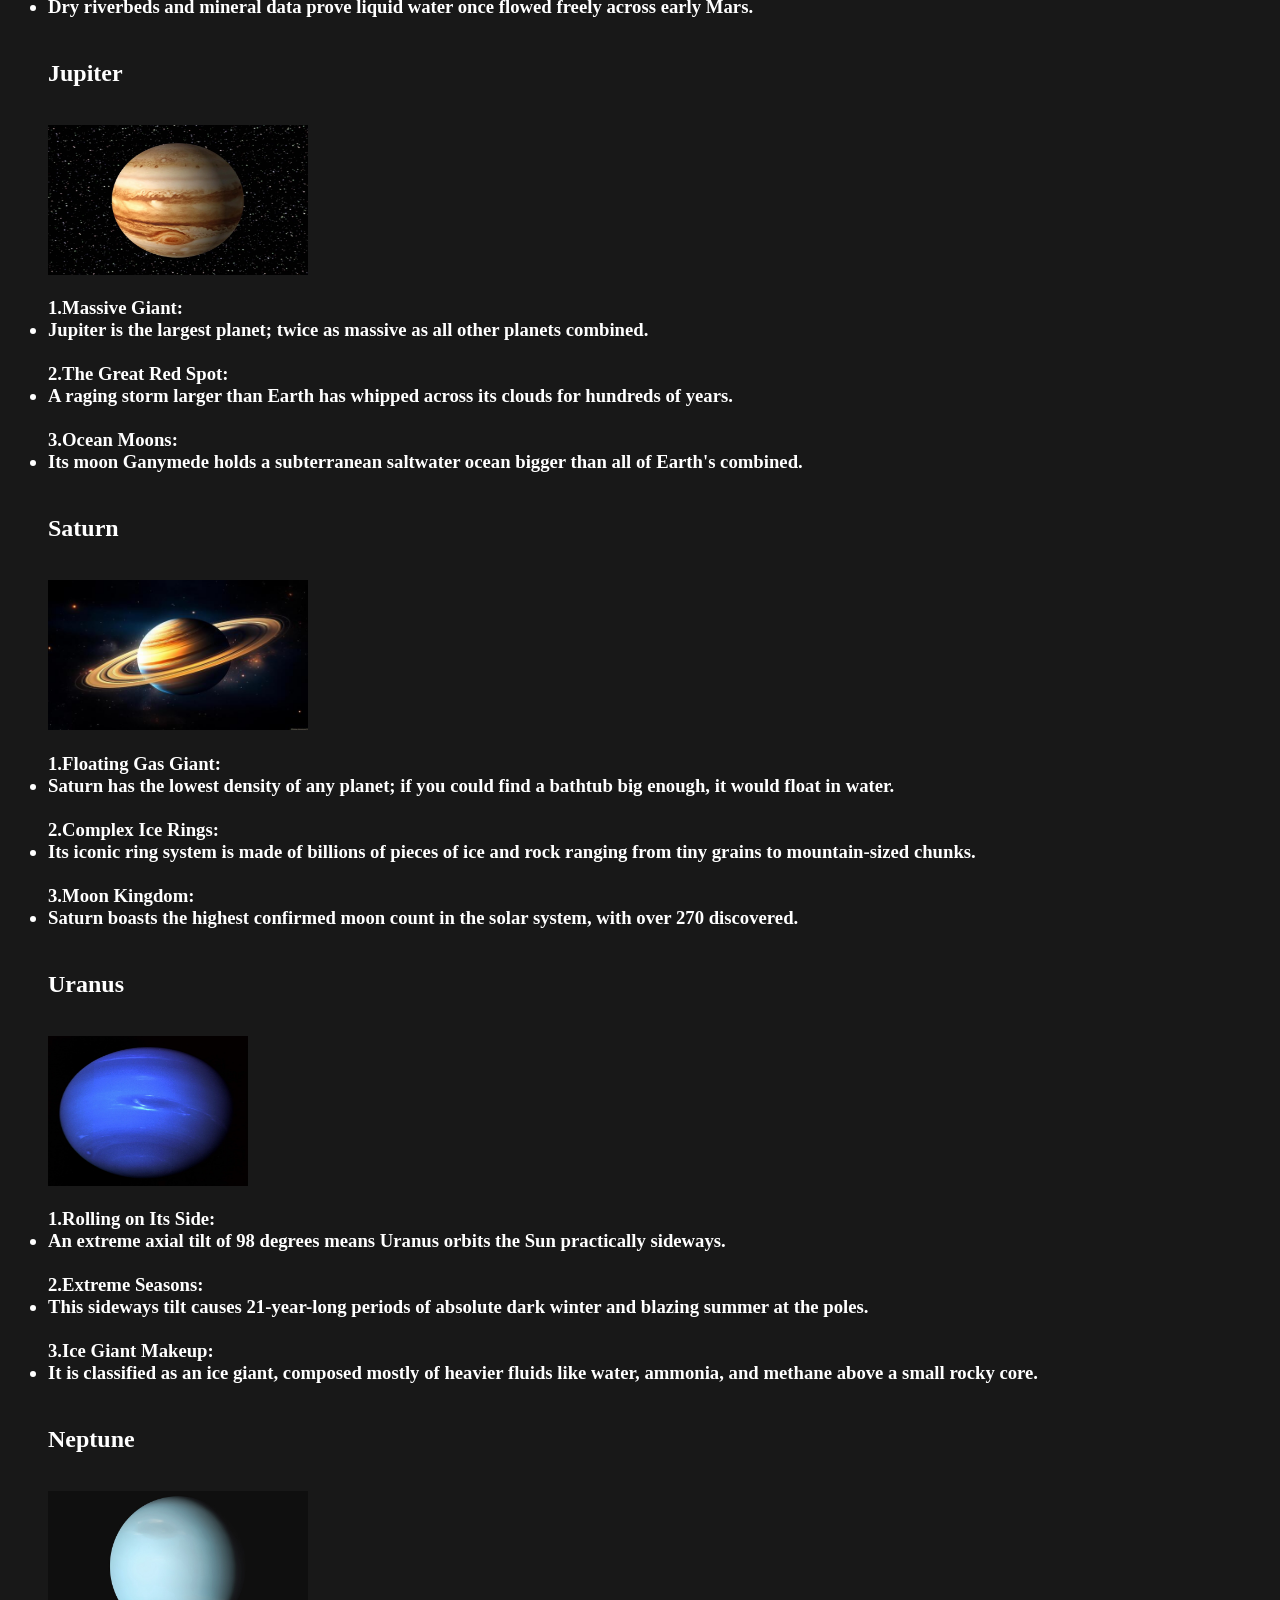
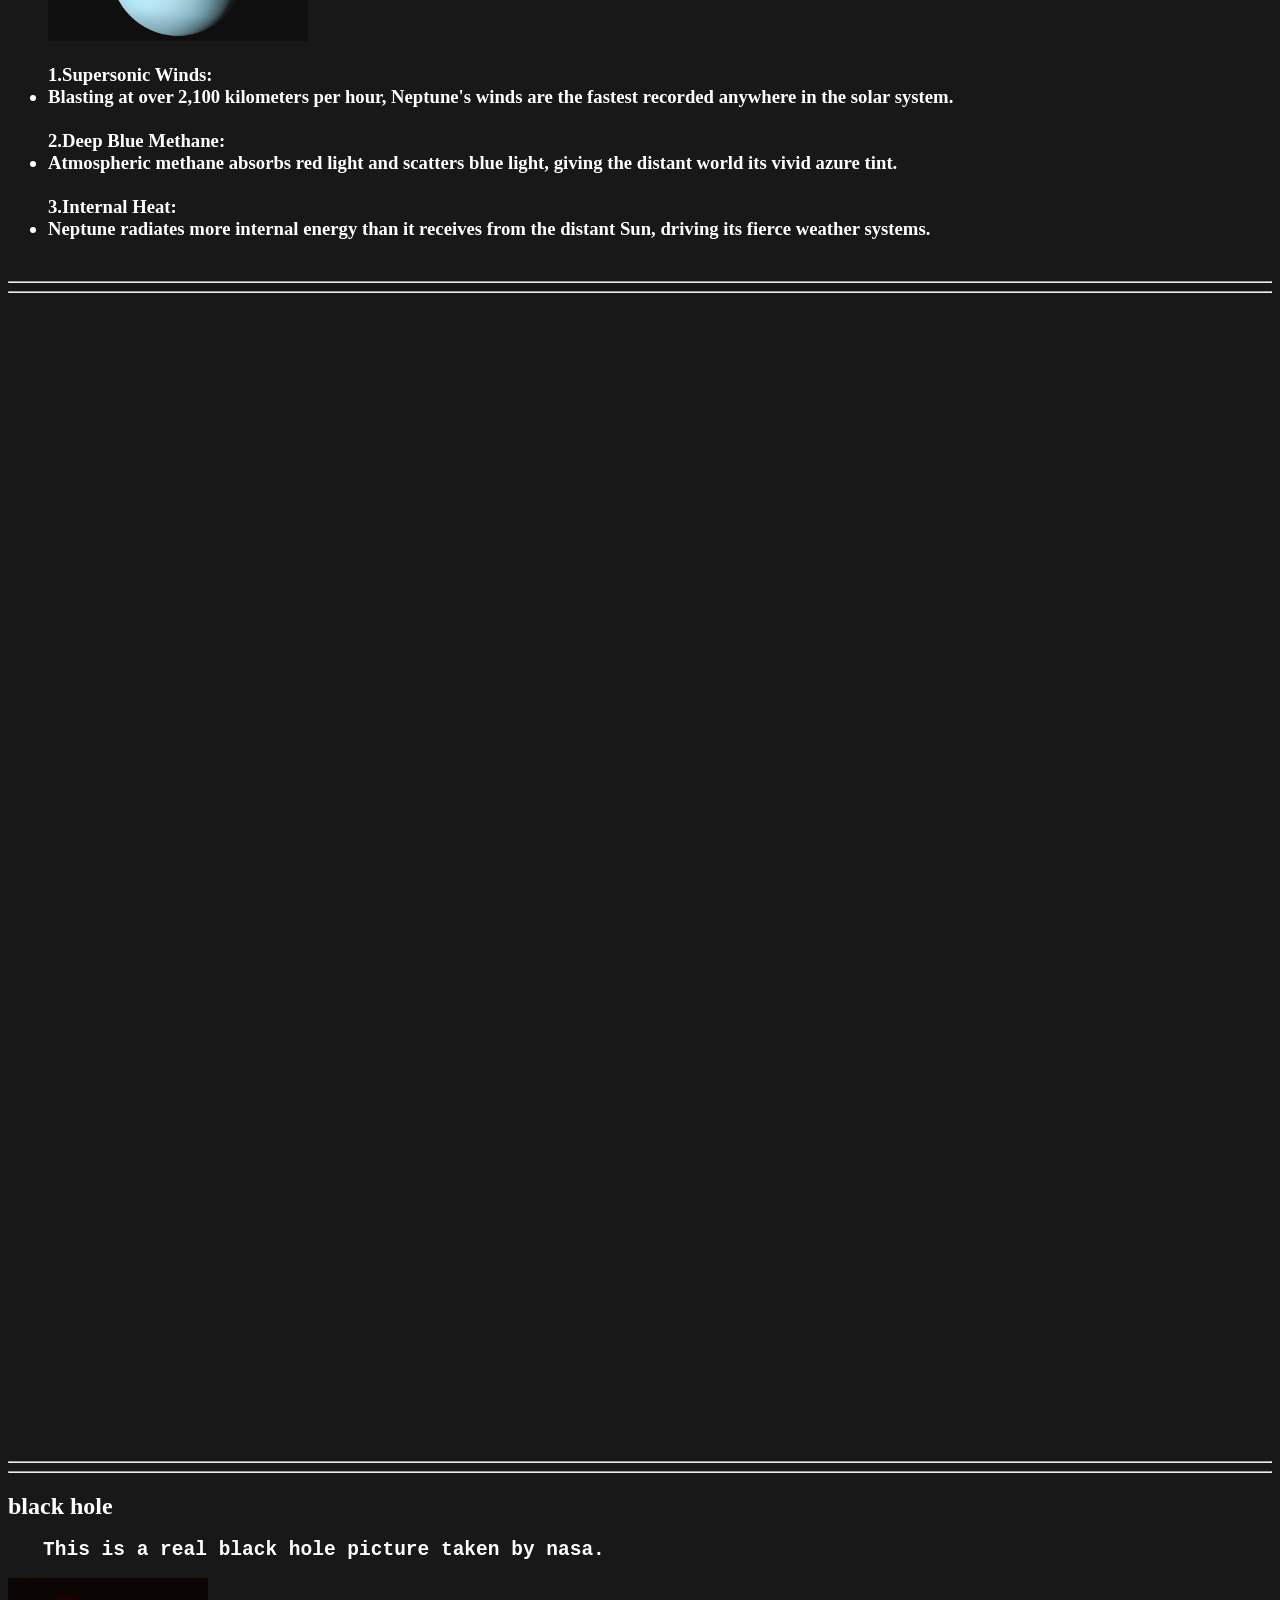
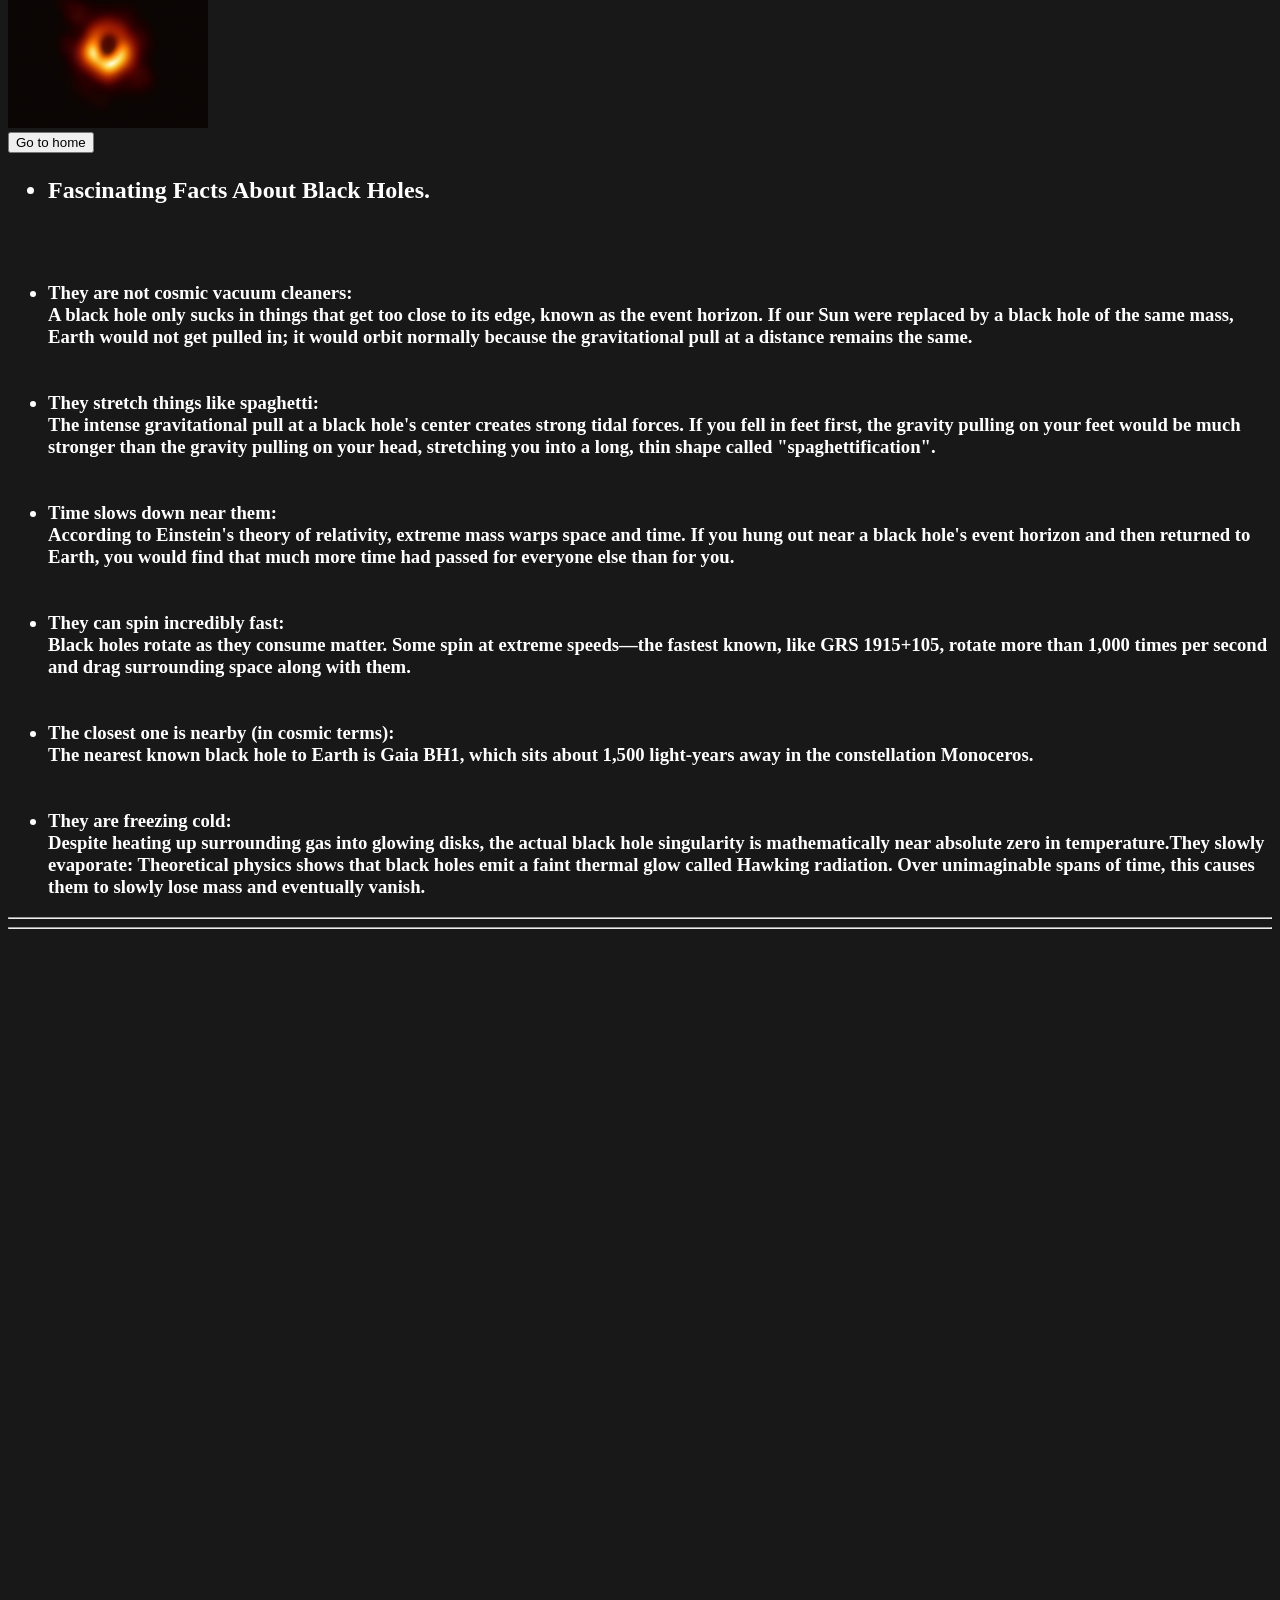
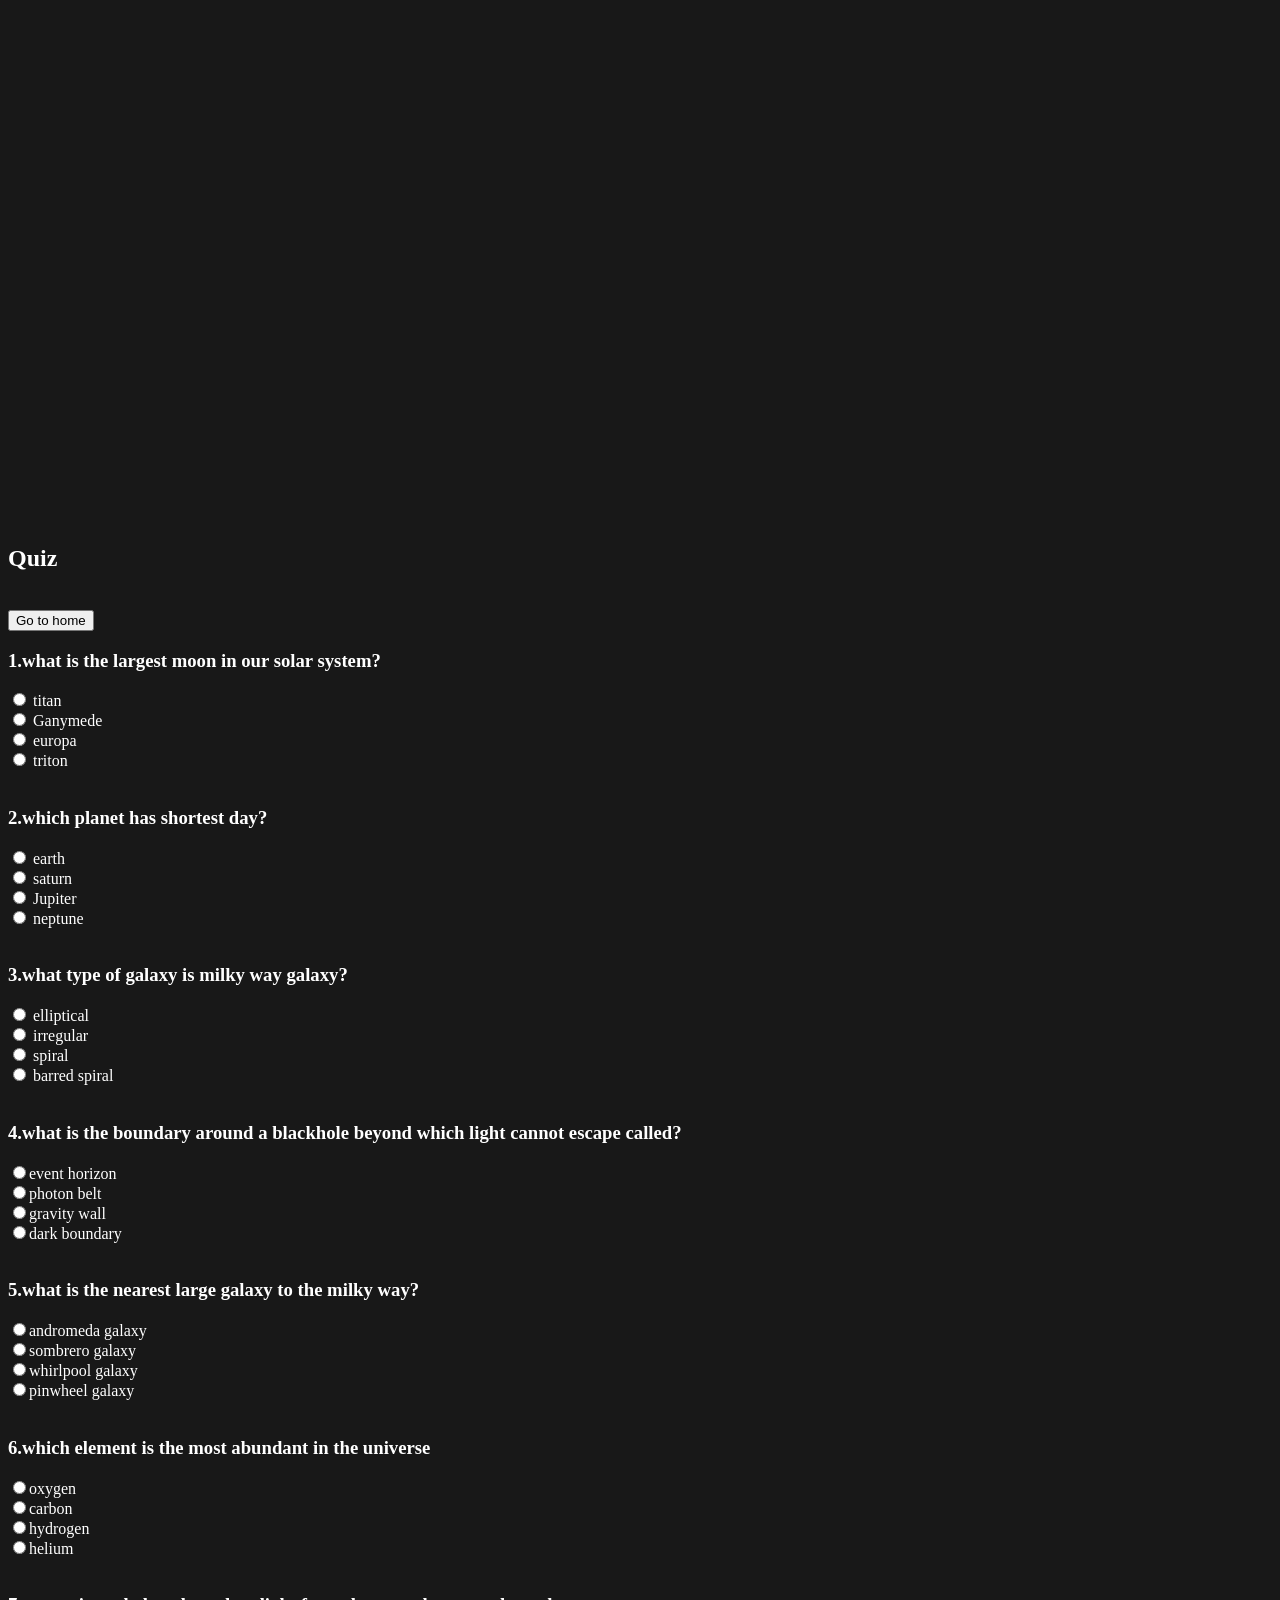
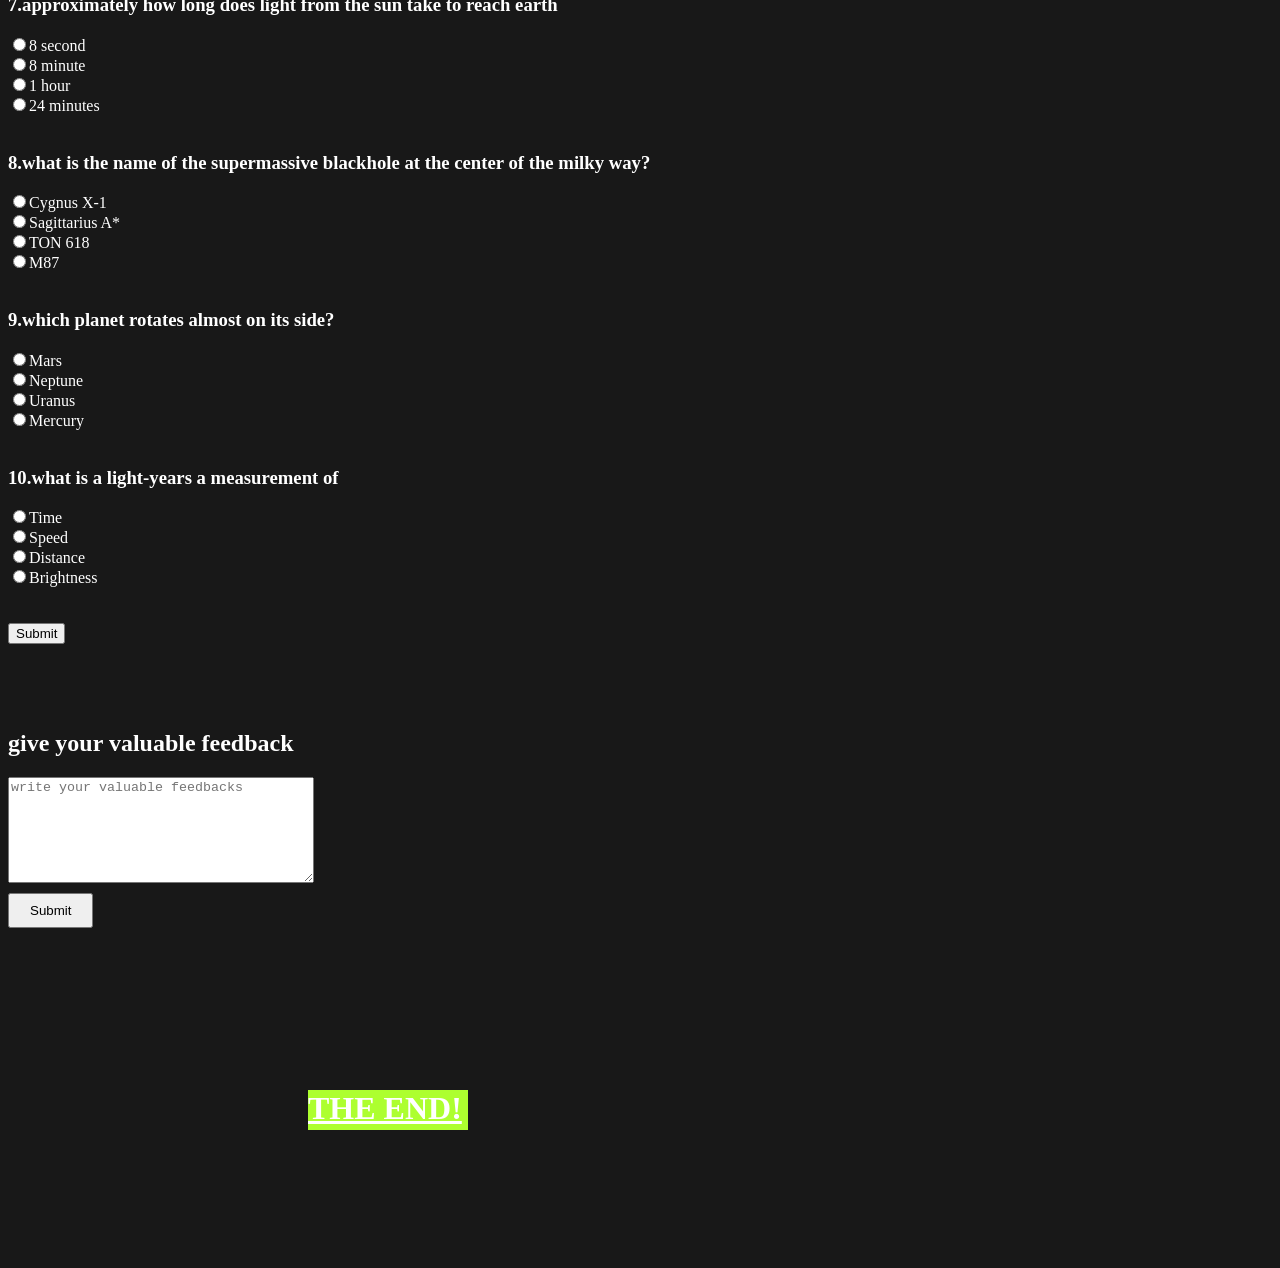
==== commit 402b17b9: "Add files via upload" ====
--- a/action.html
+++ b/action.html
@@ -373,7 +373,6 @@
 <input type="radio" name="q10"value="Brightness">Brightness<br>
 <br>
 <br>
-<h4>Please answer all the questions</h4>
 <button onclick="checkanswer()"  type="submit Quiz">Submit</button>
 <br>
 <script>
@@ -434,6 +433,26 @@
   }
 
 </script>
+<br><br>
+<div class="feedback" style="color: white;">
+   <h2>give your valuable feedback</h2>
+<textarea id="feedback"
+   placeholder="write your valuable feedbacks"></textarea>
+    <button onclick="Submitfeedback()">Submit</button>
+<p id="feedbackmessege"></p>
+</div>
+<script>
+function Submitfeedback() {
+   let feedback = document.getElementById("feedback").value;
+   if(feedback==""){
+      document.getElementById("feedbackmessege").innerText = "please write something first!";
+   } else {
+          document.getElementById("feedbackmessege").innerText = "thankyou for your feedback";
+
+ document.getElementById("feedback").value="";
+   }
+ }
+</script>
 <br><br><br><br><br>
 <h1 style="height: 40px; width: 160px; margin-left: 300px; background-color: greenyellow">             <u>THE END!</u></h1>
 <br>
--- a/style.css
+++ b/style.css
@@ -30,6 +30,16 @@
 a [href="#blackhole"]:hover
 a [href="#quiz"]:hover
 }
-h4{
-    color: white;
+.feedback {
+    margin-top: 50px;
+    margin-bottom: 50px;
 }
+.feedback textarea{
+    width: 300px;
+height: 100px;
+    display: block;
+    margin-bottom: 10px;
+}
+.feedback button{
+    padding: 8px 20px;
+}
--- a/style.css
+++ b/style.css
@@ -30,6 +30,16 @@
 a [href="#blackhole"]:hover
 a [href="#quiz"]:hover
 }
-h4{
-    color: white;
+.feedback {
+    margin-top: 50px;
+    margin-bottom: 50px;
 }
+.feedback textarea{
+    width: 300px;
+height: 100px;
+    display: block;
+    margin-bottom: 10px;
+}
+.feedback button{
+    padding: 8px 20px;
+}
